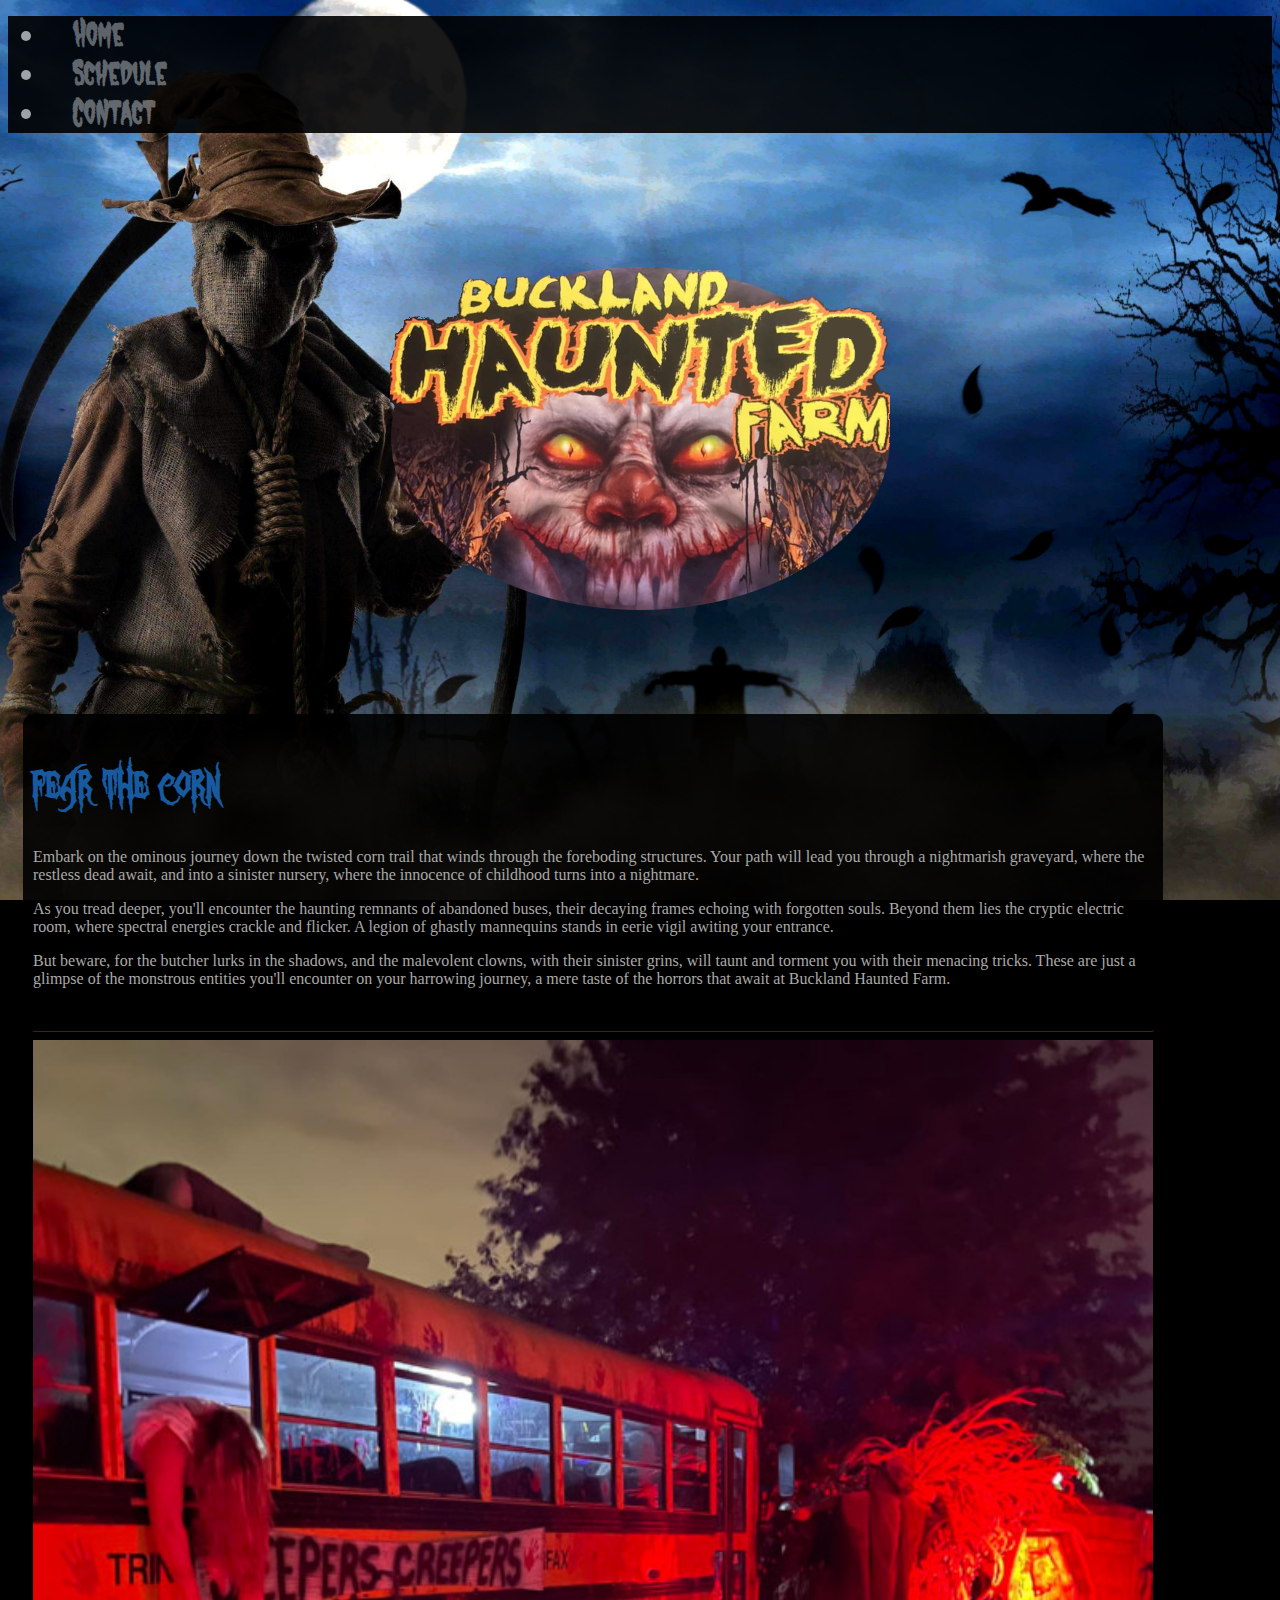
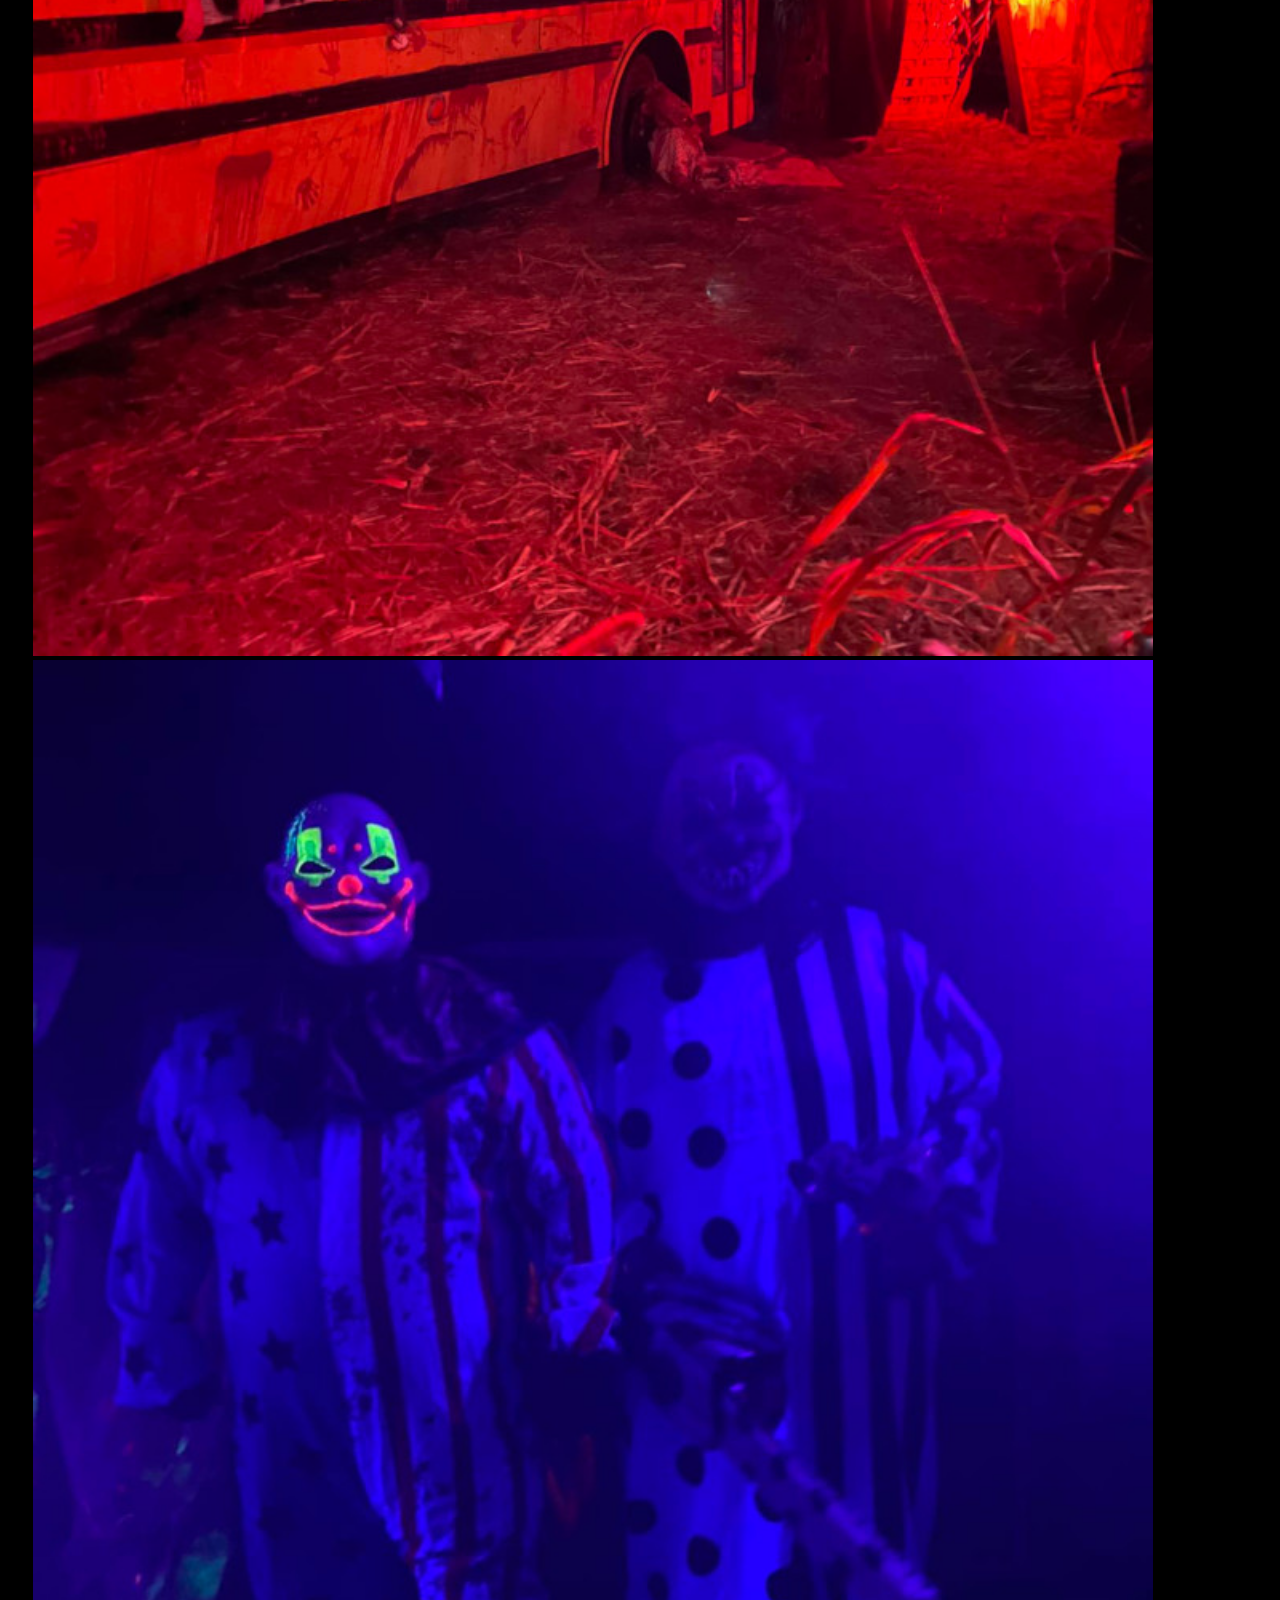
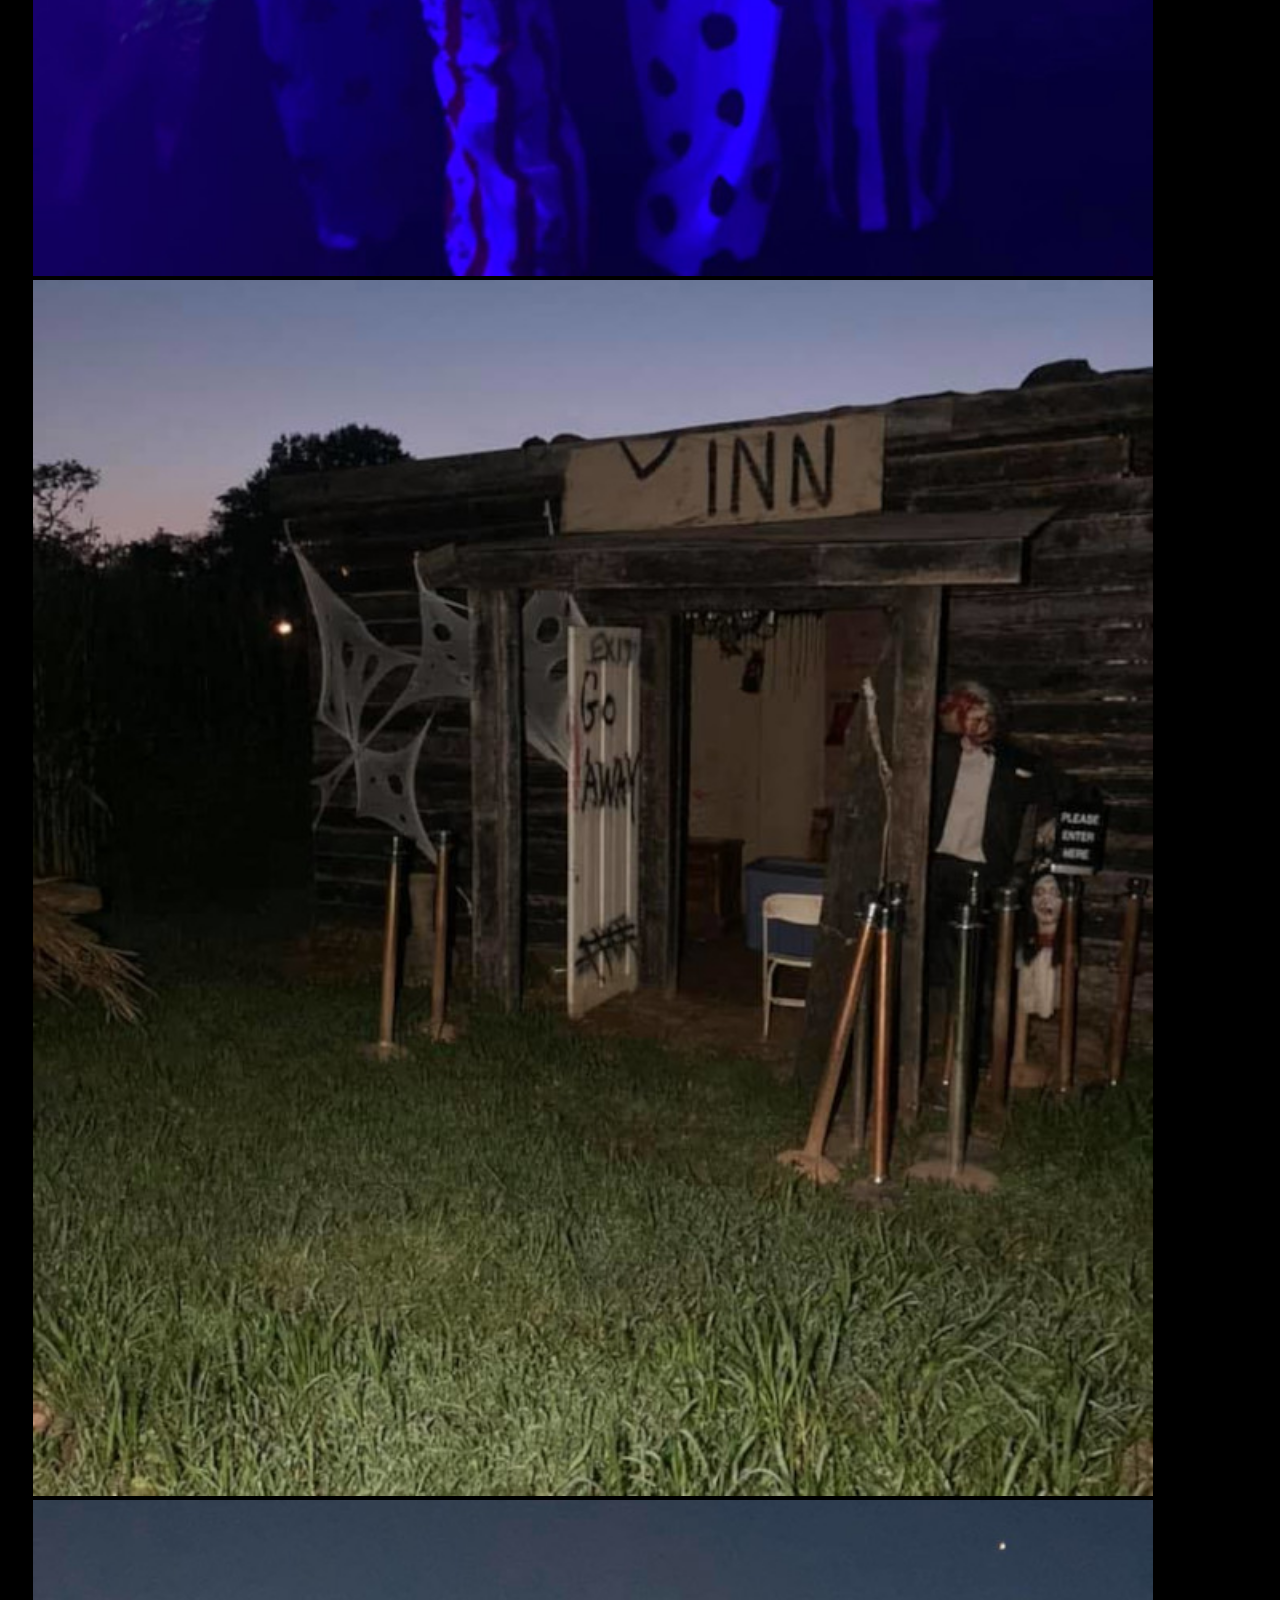
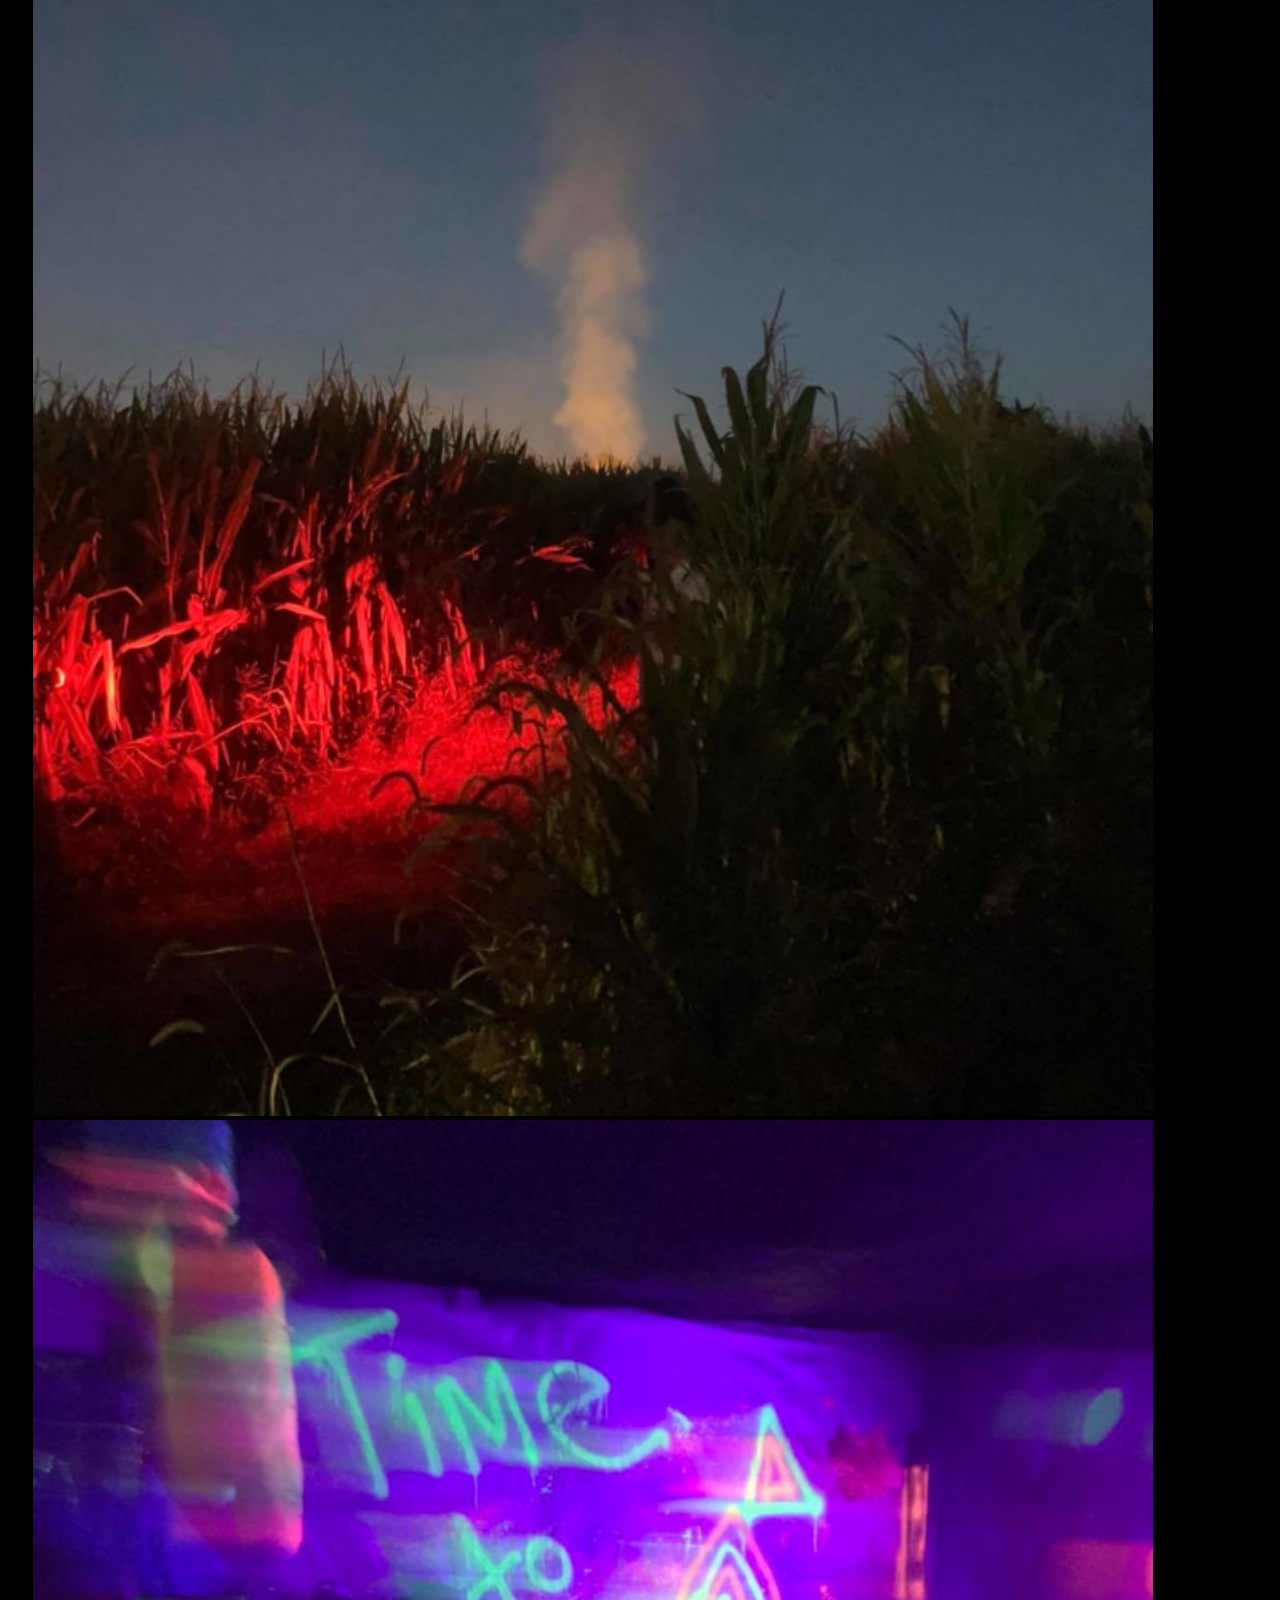
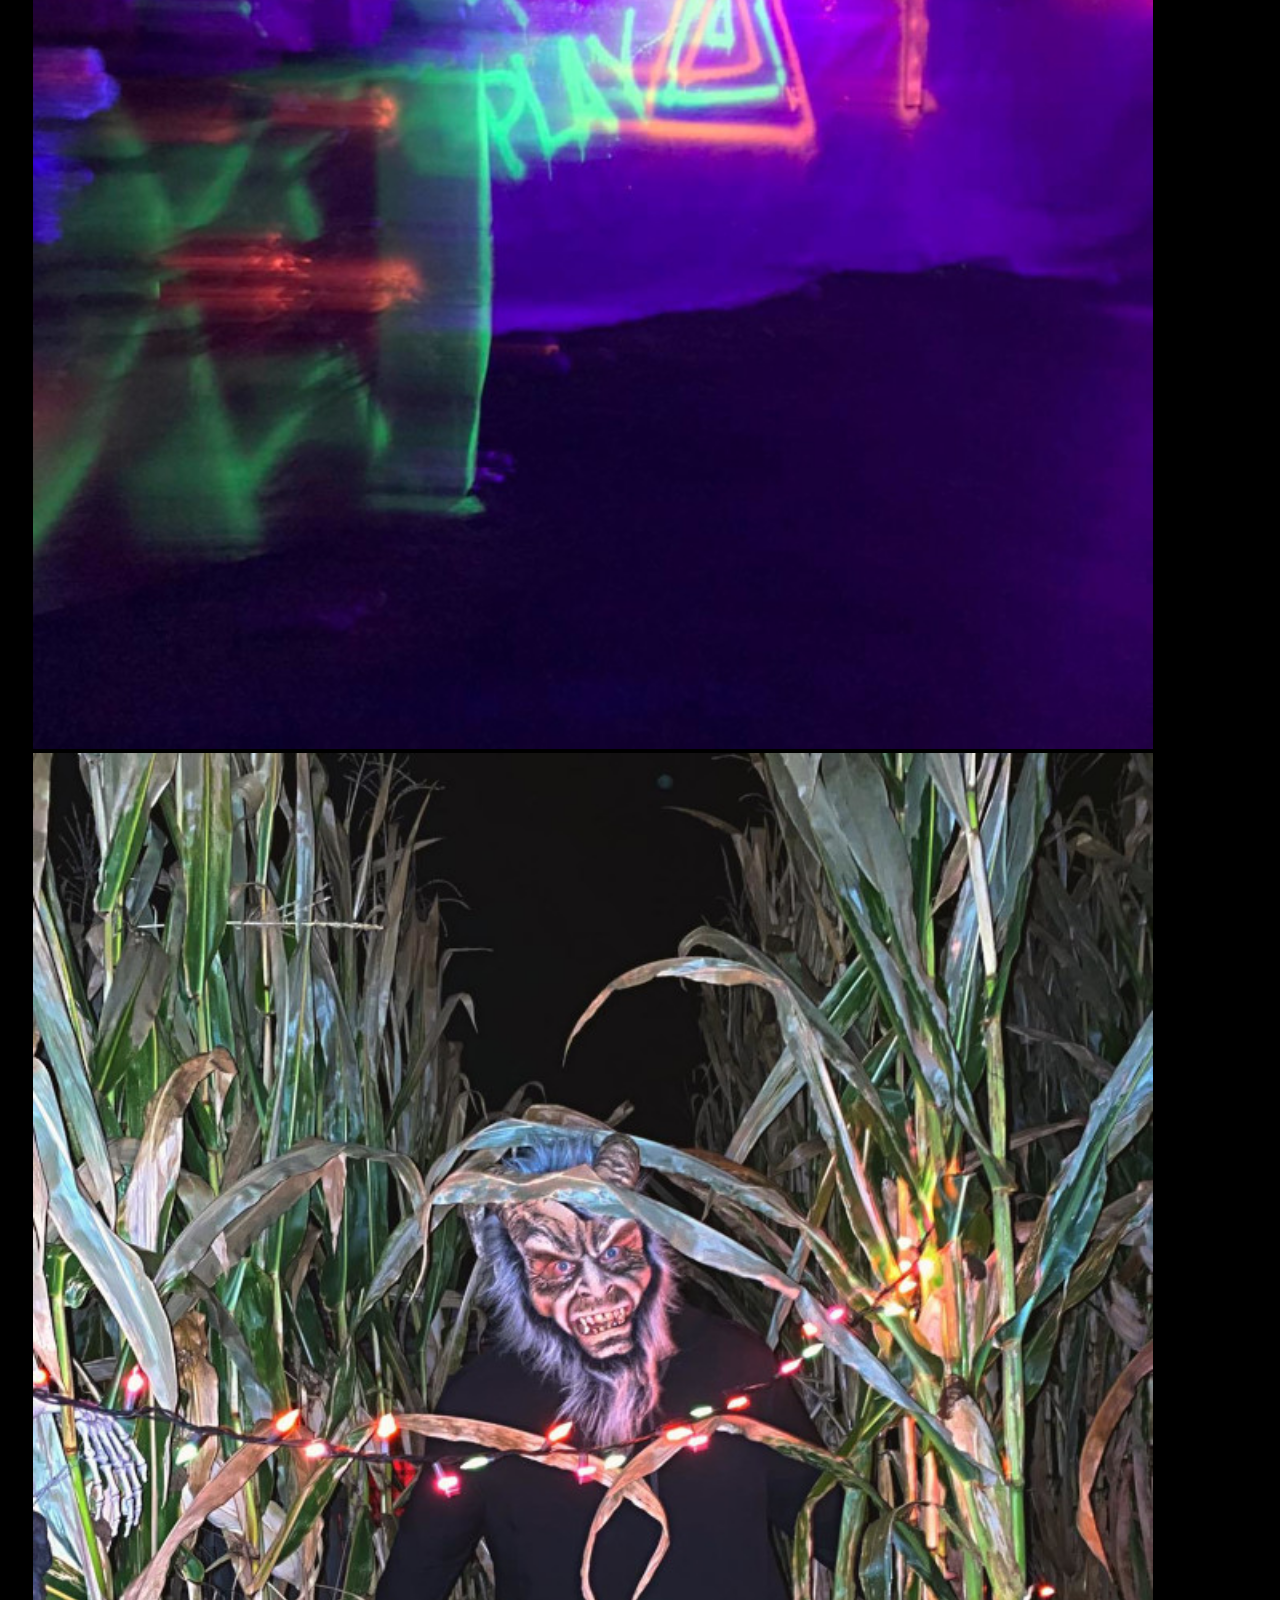
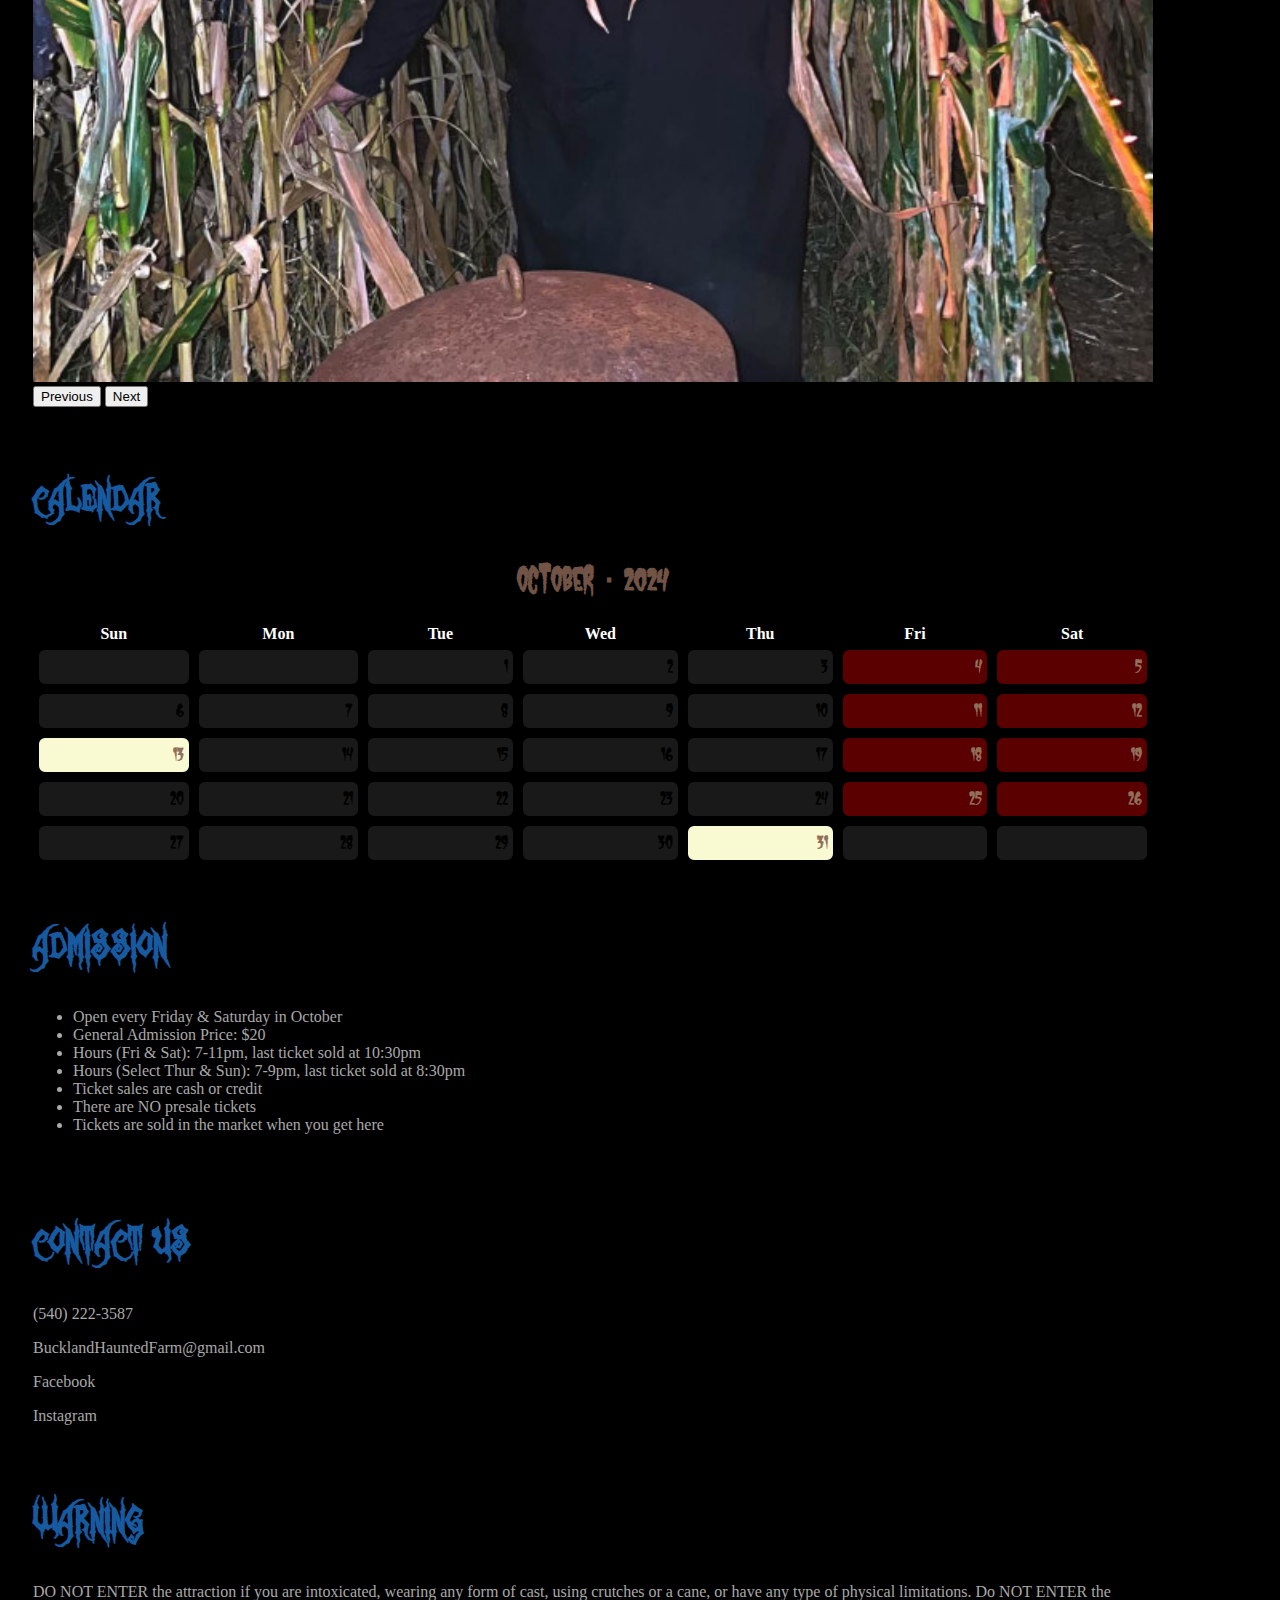
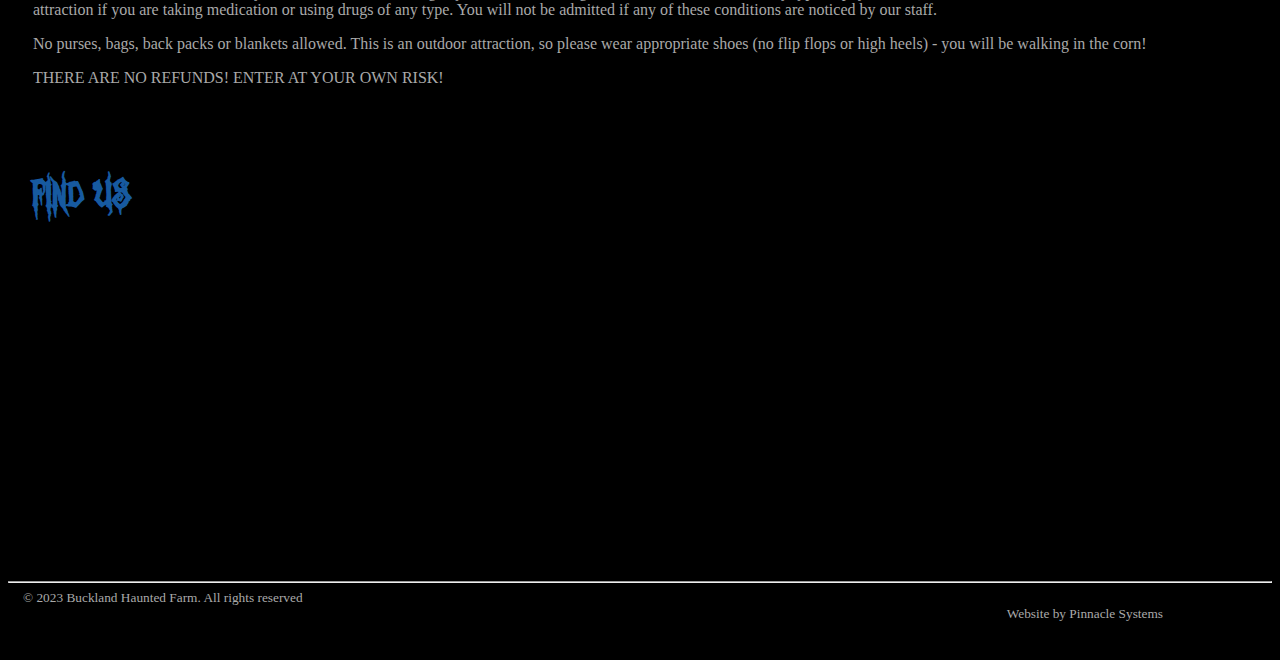
==== index.html @ d22bc4f6 "Added site to GitHub and changed calendar to 2024" ====
<!DOCTYPE html>
<html lang="en">

<head>
    <!-- Google Tag Manager -->
    <script>(function (w, d, s, l, i) {
            w[l] = w[l] || []; w[l].push({
                'gtm.start':
                    new Date().getTime(), event: 'gtm.js'
            }); var f = d.getElementsByTagName(s)[0],
                j = d.createElement(s), dl = l != 'dataLayer' ? '&l=' + l : ''; j.async = true; j.src =
                    'https://www.googletagmanager.com/gtm.js?id=' + i + dl; f.parentNode.insertBefore(j, f);
        })(window, document, 'script', 'dataLayer', 'GTM-MQNFMMX9');</script>
    <!-- End Google Tag Manager -->

    <link rel="apple-touch-icon" sizes="180x180" href="./img/apple-touch-icon.png">
    <link rel="icon" type="image/png" sizes="32x32" href="./img/favicon-32x32.png">
    <link rel="icon" type="image/png" sizes="16x16" href="./img/favicon-16x16.png">
    <link rel="manifest" href="./img/site.webmanifest">

    <meta charset="UTF-8">
    <meta name="viewport" content="width=device-width, initial-scale=1.0">
    <title>Buckland Haunted Farm</title>

    <meta name="description" content="Buckland Haunted Farm">
    <meta name="author" content="Buckland Haunted Farm">

    <link rel="stylesheet" type="text/css" href="main.css" />

    <!-- BOOTSTRAP -->
    <link rel="stylesheet" href="https://cdn.jsdelivr.net/npm/bootstrap@5.2.3/dist/css/bootstrap.min.css"
        integrity="sha384-rbsA2VBKQhggwzxH7pPCaAqO46MgnOM80zW1RWuH61DGLwZJEdK2Kadq2F9CUG65" crossorigin="anonymous">

    <link rel="stylesheet" href="https://cdn.jsdelivr.net/npm/bootstrap-icons@1.10.2/font/bootstrap-icons.css"
        integrity="sha384-b6lVK+yci+bfDmaY1u0zE8YYJt0TZxLEAFyYSLHId4xoVvsrQu3INevFKo+Xir8e" crossorigin="anonymous">

    <!-- FONTAWESOME -->
    <link rel="stylesheet" href="https://cdnjs.cloudflare.com/ajax/libs/font-awesome/6.4.2/css/all.min.css"
        integrity="sha512-z3gLpd7yknf1YoNbCzqRKc4qyor8gaKU1qmn+CShxbuBusANI9QpRohGBreCFkKxLhei6S9CQXFEbbKuqLg0DA=="
        crossorigin="anonymous" referrerpolicy="no-referrer" />
</head>

<body>
    <!-- Google Tag Manager (noscript) -->
    <noscript><iframe src="https://www.googletagmanager.com/ns.html?id=GTM-MQNFMMX9" height="0" width="0"
            style="display:none;visibility:hidden"></iframe></noscript>
    <!-- End Google Tag Manager (noscript) -->
    <script src="https://code.jquery.com/jquery-3.7.1.min.js"
        integrity="sha256-/JqT3SQfawRcv/BIHPThkBvs0OEvtFFmqPF/lYI/Cxo=" crossorigin="anonymous"></script>

    <script src="https://cdnjs.cloudflare.com/ajax/libs/popper.js/2.11.8/umd/popper.min.js"
        integrity="sha512-TPh2Oxlg1zp+kz3nFA0C5vVC6leG/6mm1z9+mA81MI5eaUVqasPLO8Cuk4gMF4gUfP5etR73rgU/8PNMsSesoQ=="
        crossorigin="anonymous" referrerpolicy="no-referrer"></script>

    <script src="https://cdn.jsdelivr.net/npm/bootstrap@5.2.3/dist/js/bootstrap.min.js"
        integrity="sha384-cuYeSxntonz0PPNlHhBs68uyIAVpIIOZZ5JqeqvYYIcEL727kskC66kF92t6Xl2V"
        crossorigin="anonymous"></script>
    <script src="https://cdn.jsdelivr.net/npm/bootstrap@5.2.3/dist/js/bootstrap.bundle.min.js"
        integrity="sha384-kenU1KFdBIe4zVF0s0G1M5b4hcpxyD9F7jL+jjXkk+Q2h455rYXK/7HAuoJl+0I4"
        crossorigin="anonymous"></script>

    <header>
        <nav class="navbar navbar-expand-md navbar-dark bg-dark justify-content-center">
            <ul class="navbar-nav text-center">
                <li class="nav-item menu_option"><a href="./index.html">Home</a></li>
                <!--li class="nav-item menu_option"><a href="#">Admission</a></li-->
                <li class="nav-item menu_option"><a href="./schedule.html">Schedule</a></li>
                <!--li class="nav-item menu_option"><a href="#">FAQ</a></li-->
                <li class="nav-item menu_option"><a href="./index.html#contact">Contact</a></li>
            </ul>
        </nav>
        <div>&nbsp;</div>
        <div class="logo-header animated zoomIn visible" data-animation="zoomIn">
            <img src="img/logo.png" alt="Buckland Haunted Farm" title="Buckland Haunted Farm" style="max-width:100%;">
        </div>
    </header>
    <main>
        <div class="container">
            <div class="row">
                <div class="col-md-8">
                    <div id="main" class="section">
                        <h2 class="section_head"><i class="fa-solid fa-wheat-awn"></i> Fear The Corn</h2>
                        <p>Embark on the ominous journey down the twisted corn trail that winds through the foreboding
                            structures. Your path will lead you through a nightmarish graveyard, where the
                            restless dead await, and into a sinister nursery, where the innocence of childhood turns
                            into a nightmare.</p>
                        <p>As you tread deeper, you'll encounter the haunting remnants of abandoned buses, their
                            decaying frames echoing with forgotten souls. Beyond them lies the cryptic electric room,
                            where spectral energies crackle and flicker. A legion of ghastly mannequins stands in
                            eerie vigil awiting your entrance.</p>
                        <p>But beware, for the butcher lurks in the shadows, and the malevolent clowns, with their
                            sinister grins, will taunt and torment you with their menacing
                            tricks. These are just a glimpse of the monstrous entities you'll encounter on your
                            harrowing journey, a mere taste of the horrors that await at Buckland Haunted Farm.</p>
                        <div class="row">&nbsp;</div>
                        <hr style="border-color: rgba(100, 0, 0, 0.75);" />
                        <div class="row">
                            <div id="carouselExampleAutoplaying" class="carousel slide" data-bs-ride="carousel">
                                <div class="carousel-inner">
                                    <div class="carousel-item active">
                                        <img src="./img/slide/bus.jpg" class="d-block w-100" alt="Bus">
                                    </div>
                                    <div class="carousel-item active">
                                        <img src="./img/slide/clown.jpg" class="d-block w-100" alt="Clowns">
                                    </div>
                                    <div class="carousel-item">
                                        <img src="./img/slide/hotel.jpg" class="d-block w-100" alt="Hotel">
                                    </div>
                                    <div class="carousel-item">
                                        <img src="./img/slide/fire.jpg" class="d-block w-100" alt="Fire">
                                    </div>
                                    <div class="carousel-item">
                                        <img src="./img/slide/wall.jpg" class="d-block w-100" alt="Wall">
                                    </div>
                                    <div class="carousel-item">
                                        <img src="./img/slide/wolf.jpg" class="d-block w-100" alt="Wolf">
                                    </div>
                                </div>
                                <button class="carousel-control-prev" type="button"
                                    data-bs-target="#carouselExampleAutoplaying" data-bs-slide="prev">
                                    <span class="carousel-control-prev-icon" aria-hidden="true"></span>
                                    <span class="visually-hidden">Previous</span>
                                </button>
                                <button class="carousel-control-next" type="button"
                                    data-bs-target="#carouselExampleAutoplaying" data-bs-slide="next">
                                    <span class="carousel-control-next-icon" aria-hidden="true"></span>
                                    <span class="visually-hidden">Next</span>
                                </button>
                            </div>
                        </div>
                    </div>
                </div>
                <div class="col-md-4">
                    <div id="date_time" class="section">
                        <h2 class="section_head"><i class="fa-regular fa-calendar-days"></i> Calendar</h2>
                        <div style="text-align: center;">
                            <h1 id="cal_head">OCTOBER ⋅ 2024</h1>
                        </div>
                        <table id="cal">
                            <tr>
                                <th>Sun</th>
                                <th>Mon</th>
                                <th>Tue</th>
                                <th>Wed</th>
                                <th>Thu</th>
                                <th>Fri</th>
                                <th>Sat</th>
                            </tr>
                            <tr>
                                <td class="cal_closed" title="Closed"></td>
                                <td class="cal_closed" title="Closed"></td>
                                <td class="cal_closed" title="Closed">1</td>
                                <td class="cal_closed" title="Closed">2</td>
                                <td class="cal_closed" title="Closed">3</td>
                                <td class="cal_open" title="Open 7-11pm"><span class="cal_open_num">4</span></td>
                                <td class="cal_open" title="Open 7-11pm"><span class="cal_open_num">5</span></td>
                            </tr>
                            <tr>
                                <td class="cal_closed" title="Closed">6</td>
                                <td class="cal_closed" title="Closed">7</td>
                                <td class="cal_closed" title="Closed">8</td>
                                <td class="cal_closed" title="Closed">9</td>
                                <td class="cal_closed" title="Closed">10</td>
                                <td class="cal_open" title="Open 7-11pm"><span class="cal_open_num">11</span></td>
                                <td class="cal_open" title="Open 7-11pm"><span class="cal_open_num">12</span></td>
                            </tr>
                            <tr>
                                <td class="cal_open_short" title="Open 7-9pm"><span class="cal_open_num">13</span>
                                </td>
                                <td class="cal_closed" title="Closed">14</td>
                                <td class="cal_closed" title="Closed">15</td>
                                <td class="cal_closed" title="Closed">16</td>
                                <td class="cal_closed" title="Closed">17</td>
                                <td class="cal_open" title="Open 7-11pm"><span class="cal_open_num">18</span></td>
                                <td class="cal_open" title="Open 7-11pm"><span class="cal_open_num">19</span></td>
                            </tr>
                            <tr>
                                <td class="cal_closed" title="Closed">20</td>
                                <td class="cal_closed" title="Closed">21</td>
                                <td class="cal_closed" title="Closed">22</td>
                                <td class="cal_closed" title="Closed">23</td>
                                <td class="cal_closed" title="Closed">24</td>
                                <td class="cal_open" title="Open 7-11pm"><span class="cal_open_num">25</span></td>
                                <td class="cal_open" title="Open 7-11pm"><span class="cal_open_num">26</span></td>
                            </tr>
                            <tr>
                                <td class="cal_closed" title="Closed">27</td>
                                <td class="cal_closed" title="Closed">28</td>
                                <td class="cal_closed" title="Closed">29</td>
                                <td class="cal_closed" title="Closed">30</td>
                                <td class="cal_open_short" title="Open 7-9pm"><span class="cal_open_num">31</span>
                                </td>
                                <td class="cal_closed" title="Closed"></td>
                                <td class="cal_closed" title="Closed"></td>
                            </tr>
                        </table>
                        <div class="row">&nbsp;</div>
                        <div class="row">
                            <h2 class="section_head"><i class="fa-solid fa-ticket"></i> Admission</h2>
                        </div>
                        <div>
                            <ul>
                                <li>Open every Friday & Saturday in October</li>
                                <li>General Admission Price: $20</li>
                                <li><i class="fa-solid fa-square" style="color:#5a0000"></i> Hours (Fri & Sat): 7-11pm,
                                    last ticket sold at 10:30pm</li>
                                <li><i class="fa-solid fa-square" style="color:lightgoldenrodyellow"></i> Hours (Select
                                    Thur & Sun): 7-9pm, last ticket sold at 8:30pm</li>
                                <li>Ticket sales are cash or credit</li>
                                <li>There are NO presale tickets</li>
                                <li>Tickets are sold in the market when you get here</li>
                            </ul>
                        </div>
                    </div>
                </div>
            </div>
            <div id="contact" class="row">
                <div class="col-md-6">
                    <div class="section">
                        <h2 class="section_head"><i class="fa-regular fa-comments"></i> Contact Us</h2>
                        <p><i class="fa-solid fa-phone"></i> (540) 222-3587</p>
                        <p> <a href="mail:BucklandHauntedFarm@gmail.com"><i class="fa-solid fa-envelope"></i>
                                BucklandHauntedFarm@gmail.com</a></p>
                        <p><a href='https://www.facebook.com/BucklandHauntFarm' target="_blank"><i
                                    class="fa-brands fa-facebook"></i> Facebook</a></p>
                        <p><a href='https://www.instagram.com/BucklandHauntedFarm' target="_blank"><i
                                    class="fa-brands fa-square-instagram"></i> Instagram</a>
                        </p>
                        <div class="row">&nbsp;</div>
                        <h2 class="section_head"><i class="fa-solid fa-skull-crossbones"></i> Warning</h2>
                        <p>DO NOT ENTER the attraction if you are intoxicated, wearing any form of cast, using
                            crutches
                            or a cane, or have any type of physical limitations. Do NOT ENTER the attraction if you
                            are
                            taking medication or using drugs of any type. You will not be admitted if any of these
                            conditions are noticed by our staff.</p>
                        <p>No purses, bags, back packs or blankets allowed. This is an outdoor attraction, so please
                            wear appropriate shoes (no flip flops or high heels) - you will be walking in the corn!
                        </p>
                        <p>THERE ARE NO REFUNDS! ENTER AT YOUR OWN RISK!</p>
                    </div>
                </div>
                <div class="col-md-6">
                    <div class="section">
                        <h2 class="section_head"><i class="fas fa-map-marked-alt"></i> Find Us</h2>
                        <iframe
                            src="https://www.google.com/maps/embed?pb=!1m18!1m12!1m3!1d3110.6266552062857!2d-77.70091962298645!3d38.77226627175116!2m3!1f0!2f0!3f0!3m2!1i1024!2i768!4f13.1!3m3!1m2!1s0x89b66460121d5bc5%3A0xae3566d5d6dc7a90!2sBuckland%20Haunted%20Farm!5e0!3m2!1sen!2sus!4v1697060939504!5m2!1sen!2sus"
                            width="100%" height="300" frameborder="0" style="border:0;" allowfullscreen=""></iframe>
                    </div>
                </div>
            </div>
        </div>
    </main>
    <footer style="padding-bottom: 30px; font-size: 10pt;">
        <hr />
        <div class="container">
            <div class="row">
                <div class="col-md-6">&copy; 2023 Buckland Haunted Farm. All rights reserved</div>
                <div class="col-md-6" style="text-align: right;">
                    Website by <a href="http://www.pinnaclesysinc.com" target="_blank">Pinnacle Systems</a>
                </div>
            </div>
        </div>
    </footer>
</body>

</html>

<script>
    //  $(document).ready(function () {
    //      $('.carousel').carousel({
    //      })
    //  });
</script>
---- main.css ----
@font-face {
    font-family: 'CastleDracustein';
    src: url('./fonts/Castle_Dracustein.ttf');
}

@font-face {
    font-family: 'ZombieHolocaust';
    src: url('./fonts/Zombie_Holocaust.ttf');
}

_header {
    background-color: black;
    opacity: 90%;
}

body {
    background-color: black !important;
    background-image: url('./img/back1.jpg');
    background-repeat: no-repeat;
    background-attachment: fixed;
    background-size: auto 100%;
    background-position: center;
    color: darkgray !important;
}

a, a:link, a:visited {
    color: darkgrey;
    text-decoration: none;
}

a:hover {
    color: #00004B;
}

.container {
    max-width: 1140px !important;
    padding-right: 15px;
    padding-left: 15px;
}

.section {
    background-color: rgba(0, 0, 0, 0.9);
    border-radius: 10px;
    padding: 10px;
    margin-bottom: 10px;
}

.section_head {
    font-family: 'ZombieHolocaust';
    color: #175aa0;
    font-size: 30pt;
}

.bg-dark {
    background-color: black !important;
    opacity: 90%;
}

.menu_option {
    font-family: 'CastleDracustein';
    font-size: 25pt;
    padding: 0 25px 0 25px;
    font-weight:bold;
}

.menu_option a {
    text-decoration: none;
    color: #666666;
}

.menu_option a:hover {
    color: white;
    text-shadow: 3px 3px #5a0000;
}

.logo-header {
    text-align: center;
    margin: 100px auto;
}

.zoomIn {
    -webkit-animation-name: zoomIn;
    animation-name: zoomIn;
}

.carousel>.carousel-inner>.carousel-item>img {
    width: 100%;
}

#cal {
    width: 100%;
    color: black;
}

#cal_head {
    font-family: 'CastleDracustein';
    color: #715446;
}

#cal th {
    color: white;
    text-align: center;
}

#cal td {
    padding: 5px;
    text-align: right;
    border-radius: 10px;
    border: 4px solid;
    font-family: 'CastleDracustein';
    font-size: 15pt;
}

.cal_open {
    background-color: #5a0000;
}

.cal_open_short {
    background-color: lightgoldenrodyellow;
}
.cal_open_num {
    color: #91705b;
}

.cal_closed {
    background-color: #333333;
    opacity: 50%;
}
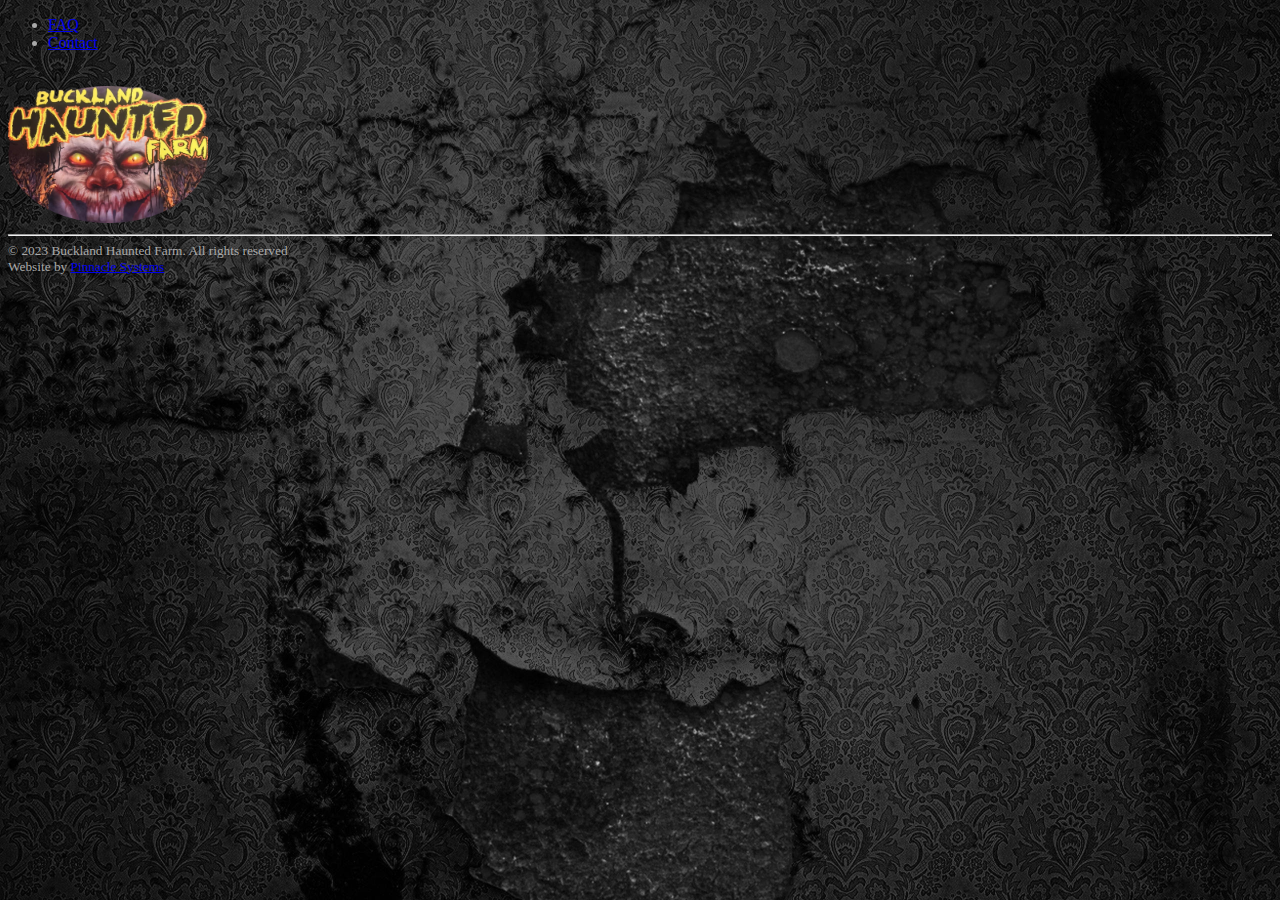
==== commit 7ee4bf9d: "Start creating version 2" ====
--- a/index.html
+++ b/index.html
@@ -60,206 +60,42 @@
         crossorigin="anonymous"></script>
 
     <header>
-        <nav class="navbar navbar-expand-md navbar-dark bg-dark justify-content-center">
-            <ul class="navbar-nav text-center">
-                <li class="nav-item menu_option"><a href="./index.html">Home</a></li>
-                <!--li class="nav-item menu_option"><a href="#">Admission</a></li-->
-                <li class="nav-item menu_option"><a href="./schedule.html">Schedule</a></li>
-                <!--li class="nav-item menu_option"><a href="#">FAQ</a></li-->
-                <li class="nav-item menu_option"><a href="./index.html#contact">Contact</a></li>
-            </ul>
-        </nav>
-        <div>&nbsp;</div>
-        <div class="logo-header animated zoomIn visible" data-animation="zoomIn">
-            <img src="img/logo.png" alt="Buckland Haunted Farm" title="Buckland Haunted Farm" style="max-width:100%;">
+        <div class="container">
+            <nav class="navbar navbar-expand-md navbar-dark bg-dark justify-content-right">
+                <ul class="navbar-nav text-center">
+                    <li class="nav-item menu_option"><a href="#">FAQ</a></li>
+                    <li class="nav-item menu_option"><a href="./index.html#contact">Contact</a></li>
+                </ul>
+            </nav>
+            <div>&nbsp;</div>
+            <div class="logo-header animated zoomIn visible" data-animation="zoomIn">
+                <img src="img/logo.png" alt="Buckland Haunted Farm" title="Buckland Haunted Farm"
+                    style="max-width:200px;">
+            </div>
         </div>
     </header>
     <main>
         <div class="container">
             <div class="row">
                 <div class="col-md-8">
-                    <div id="main" class="section">
-                        <h2 class="section_head"><i class="fa-solid fa-wheat-awn"></i> Fear The Corn</h2>
-                        <p>Embark on the ominous journey down the twisted corn trail that winds through the foreboding
-                            structures. Your path will lead you through a nightmarish graveyard, where the
-                            restless dead await, and into a sinister nursery, where the innocence of childhood turns
-                            into a nightmare.</p>
-                        <p>As you tread deeper, you'll encounter the haunting remnants of abandoned buses, their
-                            decaying frames echoing with forgotten souls. Beyond them lies the cryptic electric room,
-                            where spectral energies crackle and flicker. A legion of ghastly mannequins stands in
-                            eerie vigil awiting your entrance.</p>
-                        <p>But beware, for the butcher lurks in the shadows, and the malevolent clowns, with their
-                            sinister grins, will taunt and torment you with their menacing
-                            tricks. These are just a glimpse of the monstrous entities you'll encounter on your
-                            harrowing journey, a mere taste of the horrors that await at Buckland Haunted Farm.</p>
-                        <div class="row">&nbsp;</div>
-                        <hr style="border-color: rgba(100, 0, 0, 0.75);" />
-                        <div class="row">
-                            <div id="carouselExampleAutoplaying" class="carousel slide" data-bs-ride="carousel">
-                                <div class="carousel-inner">
-                                    <div class="carousel-item active">
-                                        <img src="./img/slide/bus.jpg" class="d-block w-100" alt="Bus">
-                                    </div>
-                                    <div class="carousel-item active">
-                                        <img src="./img/slide/clown.jpg" class="d-block w-100" alt="Clowns">
-                                    </div>
-                                    <div class="carousel-item">
-                                        <img src="./img/slide/hotel.jpg" class="d-block w-100" alt="Hotel">
-                                    </div>
-                                    <div class="carousel-item">
-                                        <img src="./img/slide/fire.jpg" class="d-block w-100" alt="Fire">
-                                    </div>
-                                    <div class="carousel-item">
-                                        <img src="./img/slide/wall.jpg" class="d-block w-100" alt="Wall">
-                                    </div>
-                                    <div class="carousel-item">
-                                        <img src="./img/slide/wolf.jpg" class="d-block w-100" alt="Wolf">
-                                    </div>
-                                </div>
-                                <button class="carousel-control-prev" type="button"
-                                    data-bs-target="#carouselExampleAutoplaying" data-bs-slide="prev">
-                                    <span class="carousel-control-prev-icon" aria-hidden="true"></span>
-                                    <span class="visually-hidden">Previous</span>
-                                </button>
-                                <button class="carousel-control-next" type="button"
-                                    data-bs-target="#carouselExampleAutoplaying" data-bs-slide="next">
-                                    <span class="carousel-control-next-icon" aria-hidden="true"></span>
-                                    <span class="visually-hidden">Next</span>
-                                </button>
-                            </div>
-                        </div>
-                    </div>
-                </div>
-                <div class="col-md-4">
-                    <div id="date_time" class="section">
-                        <h2 class="section_head"><i class="fa-regular fa-calendar-days"></i> Calendar</h2>
-                        <div style="text-align: center;">
-                            <h1 id="cal_head">OCTOBER ⋅ 2024</h1>
-                        </div>
-                        <table id="cal">
-                            <tr>
-                                <th>Sun</th>
-                                <th>Mon</th>
-                                <th>Tue</th>
-                                <th>Wed</th>
-                                <th>Thu</th>
-                                <th>Fri</th>
-                                <th>Sat</th>
-                            </tr>
-                            <tr>
-                                <td class="cal_closed" title="Closed"></td>
-                                <td class="cal_closed" title="Closed"></td>
-                                <td class="cal_closed" title="Closed">1</td>
-                                <td class="cal_closed" title="Closed">2</td>
-                                <td class="cal_closed" title="Closed">3</td>
-                                <td class="cal_open" title="Open 7-11pm"><span class="cal_open_num">4</span></td>
-                                <td class="cal_open" title="Open 7-11pm"><span class="cal_open_num">5</span></td>
-                            </tr>
-                            <tr>
-                                <td class="cal_closed" title="Closed">6</td>
-                                <td class="cal_closed" title="Closed">7</td>
-                                <td class="cal_closed" title="Closed">8</td>
-                                <td class="cal_closed" title="Closed">9</td>
-                                <td class="cal_closed" title="Closed">10</td>
-                                <td class="cal_open" title="Open 7-11pm"><span class="cal_open_num">11</span></td>
-                                <td class="cal_open" title="Open 7-11pm"><span class="cal_open_num">12</span></td>
-                            </tr>
-                            <tr>
-                                <td class="cal_open_short" title="Open 7-9pm"><span class="cal_open_num">13</span>
-                                </td>
-                                <td class="cal_closed" title="Closed">14</td>
-                                <td class="cal_closed" title="Closed">15</td>
-                                <td class="cal_closed" title="Closed">16</td>
-                                <td class="cal_closed" title="Closed">17</td>
-                                <td class="cal_open" title="Open 7-11pm"><span class="cal_open_num">18</span></td>
-                                <td class="cal_open" title="Open 7-11pm"><span class="cal_open_num">19</span></td>
-                            </tr>
-                            <tr>
-                                <td class="cal_closed" title="Closed">20</td>
-                                <td class="cal_closed" title="Closed">21</td>
-                                <td class="cal_closed" title="Closed">22</td>
-                                <td class="cal_closed" title="Closed">23</td>
-                                <td class="cal_closed" title="Closed">24</td>
-                                <td class="cal_open" title="Open 7-11pm"><span class="cal_open_num">25</span></td>
-                                <td class="cal_open" title="Open 7-11pm"><span class="cal_open_num">26</span></td>
-                            </tr>
-                            <tr>
-                                <td class="cal_closed" title="Closed">27</td>
-                                <td class="cal_closed" title="Closed">28</td>
-                                <td class="cal_closed" title="Closed">29</td>
-                                <td class="cal_closed" title="Closed">30</td>
-                                <td class="cal_open_short" title="Open 7-9pm"><span class="cal_open_num">31</span>
-                                </td>
-                                <td class="cal_closed" title="Closed"></td>
-                                <td class="cal_closed" title="Closed"></td>
-                            </tr>
-                        </table>
-                        <div class="row">&nbsp;</div>
-                        <div class="row">
-                            <h2 class="section_head"><i class="fa-solid fa-ticket"></i> Admission</h2>
-                        </div>
-                        <div>
-                            <ul>
-                                <li>Open every Friday & Saturday in October</li>
-                                <li>General Admission Price: $20</li>
-                                <li><i class="fa-solid fa-square" style="color:#5a0000"></i> Hours (Fri & Sat): 7-11pm,
-                                    last ticket sold at 10:30pm</li>
-                                <li><i class="fa-solid fa-square" style="color:lightgoldenrodyellow"></i> Hours (Select
-                                    Thur & Sun): 7-9pm, last ticket sold at 8:30pm</li>
-                                <li>Ticket sales are cash or credit</li>
-                                <li>There are NO presale tickets</li>
-                                <li>Tickets are sold in the market when you get here</li>
-                            </ul>
-                        </div>
-                    </div>
+
                 </div>
             </div>
-            <div id="contact" class="row">
-                <div class="col-md-6">
-                    <div class="section">
-                        <h2 class="section_head"><i class="fa-regular fa-comments"></i> Contact Us</h2>
-                        <p><i class="fa-solid fa-phone"></i> (540) 222-3587</p>
-                        <p> <a href="mail:BucklandHauntedFarm@gmail.com"><i class="fa-solid fa-envelope"></i>
-                                BucklandHauntedFarm@gmail.com</a></p>
-                        <p><a href='https://www.facebook.com/BucklandHauntFarm' target="_blank"><i
-                                    class="fa-brands fa-facebook"></i> Facebook</a></p>
-                        <p><a href='https://www.instagram.com/BucklandHauntedFarm' target="_blank"><i
-                                    class="fa-brands fa-square-instagram"></i> Instagram</a>
-                        </p>
-                        <div class="row">&nbsp;</div>
-                        <h2 class="section_head"><i class="fa-solid fa-skull-crossbones"></i> Warning</h2>
-                        <p>DO NOT ENTER the attraction if you are intoxicated, wearing any form of cast, using
-                            crutches
-                            or a cane, or have any type of physical limitations. Do NOT ENTER the attraction if you
-                            are
-                            taking medication or using drugs of any type. You will not be admitted if any of these
-                            conditions are noticed by our staff.</p>
-                        <p>No purses, bags, back packs or blankets allowed. This is an outdoor attraction, so please
-                            wear appropriate shoes (no flip flops or high heels) - you will be walking in the corn!
-                        </p>
-                        <p>THERE ARE NO REFUNDS! ENTER AT YOUR OWN RISK!</p>
-                    </div>
-                </div>
-                <div class="col-md-6">
-                    <div class="section">
-                        <h2 class="section_head"><i class="fas fa-map-marked-alt"></i> Find Us</h2>
-                        <iframe
-                            src="https://www.google.com/maps/embed?pb=!1m18!1m12!1m3!1d3110.6266552062857!2d-77.70091962298645!3d38.77226627175116!2m3!1f0!2f0!3f0!3m2!1i1024!2i768!4f13.1!3m3!1m2!1s0x89b66460121d5bc5%3A0xae3566d5d6dc7a90!2sBuckland%20Haunted%20Farm!5e0!3m2!1sen!2sus!4v1697060939504!5m2!1sen!2sus"
-                            width="100%" height="300" frameborder="0" style="border:0;" allowfullscreen=""></iframe>
-                    </div>
-                </div>
-            </div>
-        </div>
     </main>
     <footer style="padding-bottom: 30px; font-size: 10pt;">
         <hr />
         <div class="container">
             <div class="row">
-                <div class="col-md-6">&copy; 2023 Buckland Haunted Farm. All rights reserved</div>
-                <div class="col-md-6" style="text-align: right;">
+                <div class="col-md-6">
+                    &copy; 2023 Buckland Haunted Farm. All rights reserved
+                </div>
+            </div>
+            <div class="row">
+                <div class="col-md-6">
                     Website by <a href="http://www.pinnaclesysinc.com" target="_blank">Pinnacle Systems</a>
                 </div>
             </div>
+        </div>
         </div>
     </footer>
 </body>
--- a/main.css
+++ b/main.css
@@ -1,3 +1,12 @@
+body {
+    background-color: black !important;
+    background-image: url('./img/pealing_background.jpg');
+    /*background-image: url('./img/stone_background.jpg');*/
+    background-size: cover;
+    color: darkgray !important;
+}
+
+/*
 @font-face {
     font-family: 'CastleDracustein';
     src: url('./fonts/Castle_Dracustein.ttf');
@@ -13,15 +22,7 @@
     opacity: 90%;
 }
 
-body {
-    background-color: black !important;
-    background-image: url('./img/back1.jpg');
-    background-repeat: no-repeat;
-    background-attachment: fixed;
-    background-size: auto 100%;
-    background-position: center;
-    color: darkgray !important;
-}
+
 
 a, a:link, a:visited {
     color: darkgrey;
@@ -126,4 +127,4 @@
     background-color: #333333;
     opacity: 50%;
 }
-
+*/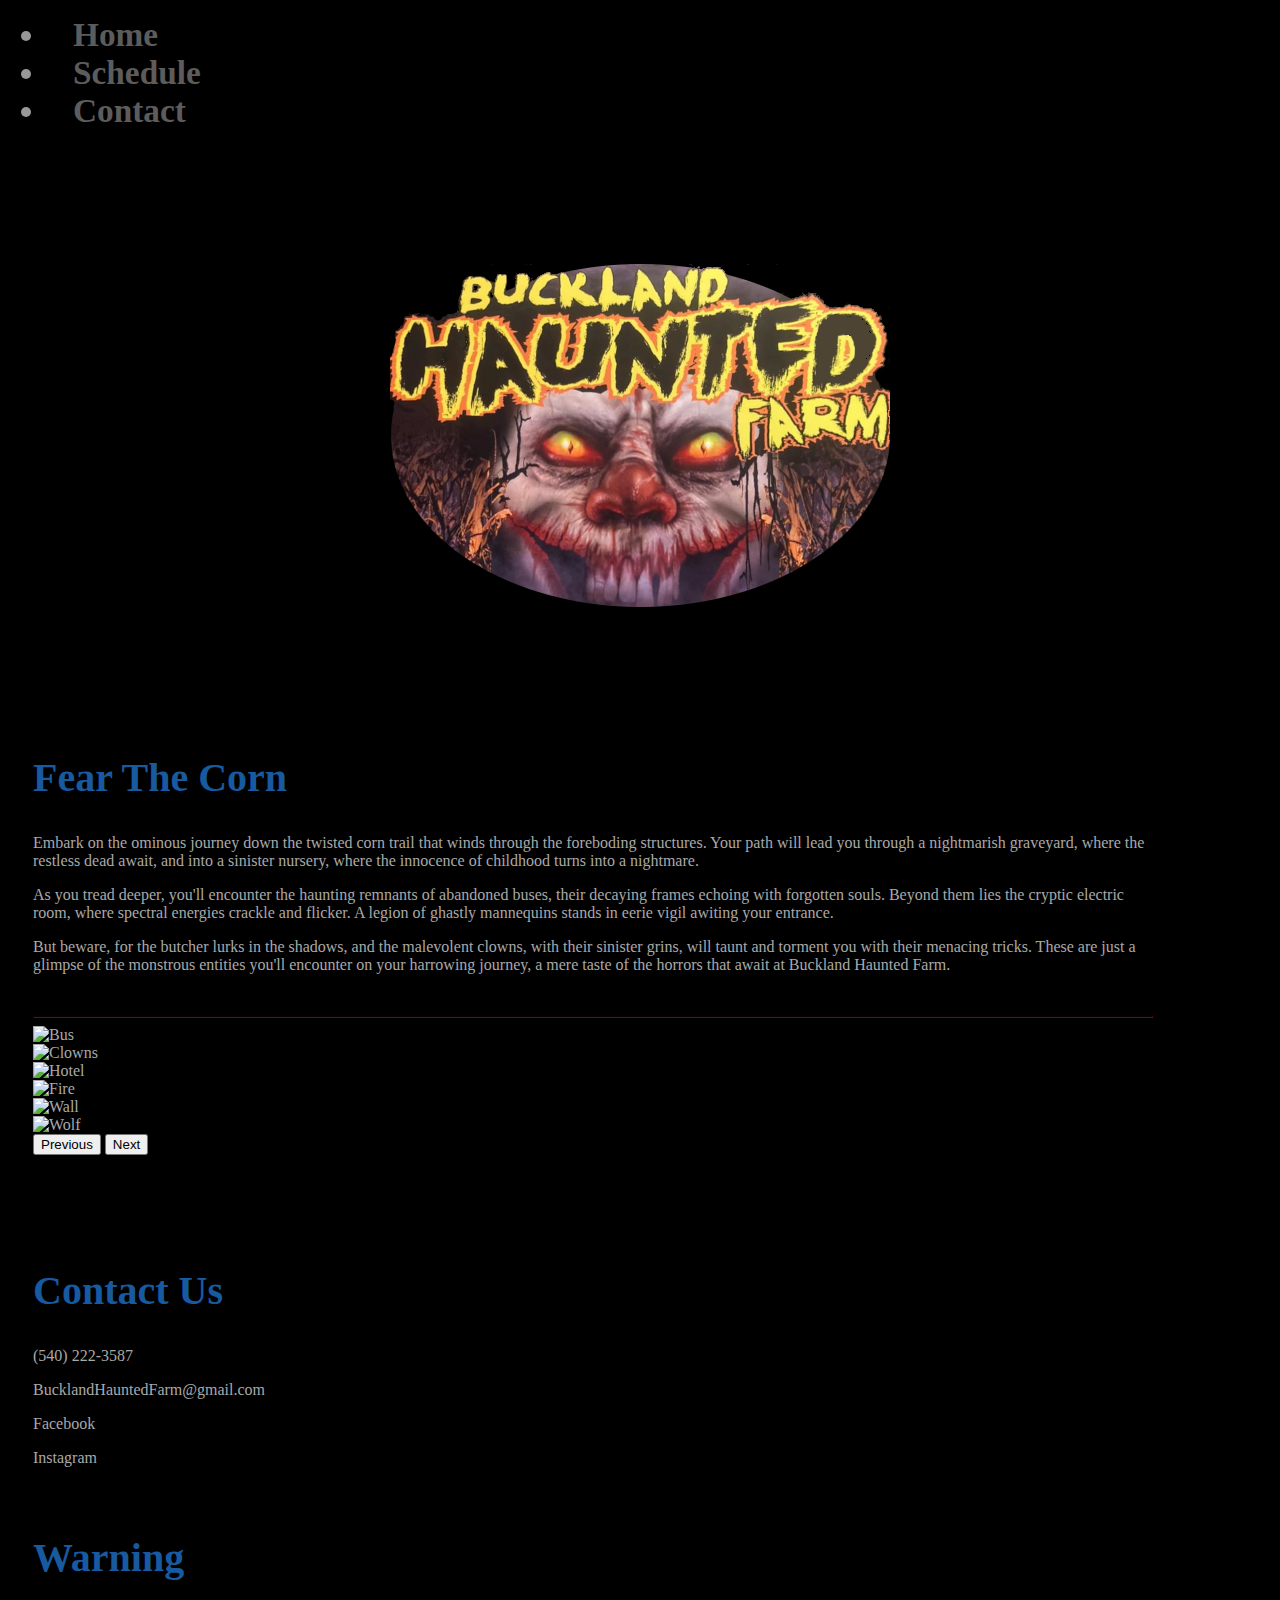
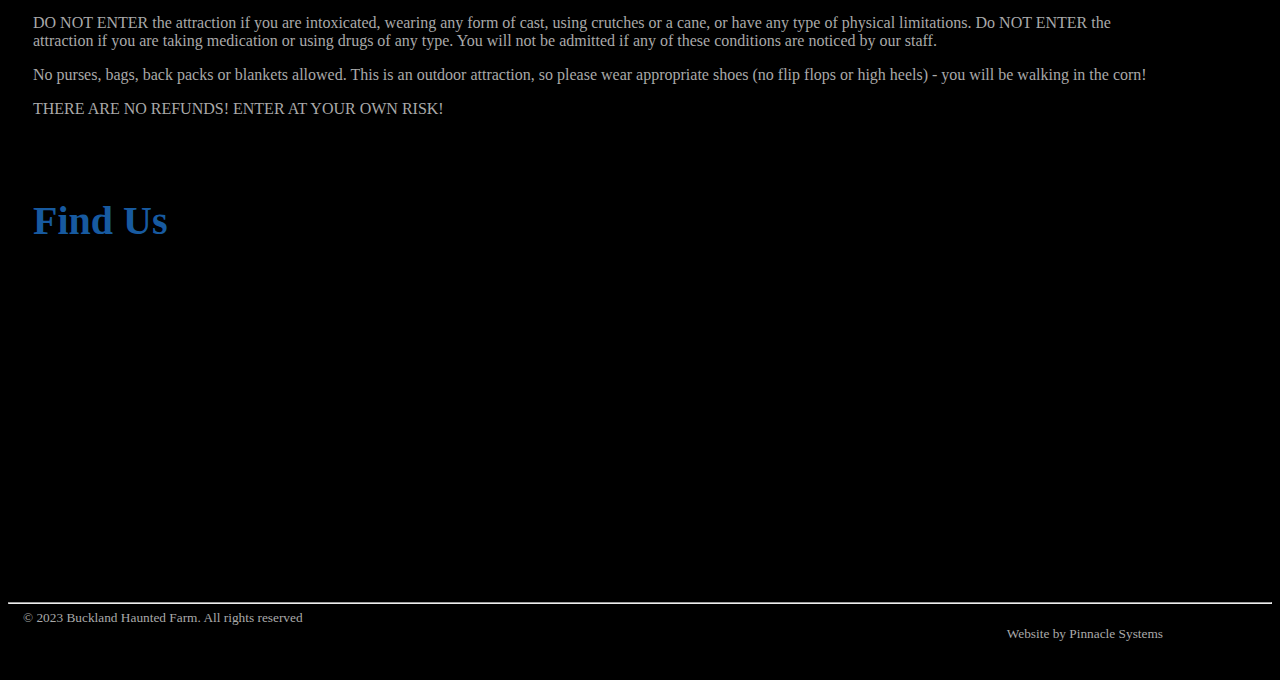
==== commit e2baf434: "Updated Open Days and Pricing" ====
--- a/index.html
+++ b/index.html
@@ -60,42 +60,130 @@
         crossorigin="anonymous"></script>
 
     <header>
-        <div class="container">
-            <nav class="navbar navbar-expand-md navbar-dark bg-dark justify-content-right">
-                <ul class="navbar-nav text-center">
-                    <li class="nav-item menu_option"><a href="#">FAQ</a></li>
-                    <li class="nav-item menu_option"><a href="./index.html#contact">Contact</a></li>
-                </ul>
-            </nav>
-            <div>&nbsp;</div>
-            <div class="logo-header animated zoomIn visible" data-animation="zoomIn">
-                <img src="img/logo.png" alt="Buckland Haunted Farm" title="Buckland Haunted Farm"
-                    style="max-width:200px;">
-            </div>
+        <nav class="navbar navbar-expand-md navbar-dark bg-dark justify-content-center">
+            <ul class="navbar-nav text-center">
+                <li class="nav-item menu_option"><a href="./index.html">Home</a></li>
+                <!--li class="nav-item menu_option"><a href="#">Admission</a></li-->
+                <li class="nav-item menu_option"><a href="./schedule.html">Schedule</a></li>
+                <!--li class="nav-item menu_option"><a href="#">FAQ</a></li-->
+                <li class="nav-item menu_option"><a href="./index.html#contact">Contact</a></li>
+            </ul>
+        </nav>
+        <div>&nbsp;</div>
+        <div class="logo-header animated zoomIn visible" data-animation="zoomIn">
+            <img src="img/logo.png" alt="Buckland Haunted Farm" title="Buckland Haunted Farm" style="max-width:100%;">
         </div>
     </header>
     <main>
         <div class="container">
             <div class="row">
                 <div class="col-md-8">
-
+                    <div id="main" class="section">
+                        <h2 class="section_head"><i class="fa-solid fa-wheat-awn"></i> Fear The Corn</h2>
+                        <p>Embark on the ominous journey down the twisted corn trail that winds through the foreboding
+                            structures. Your path will lead you through a nightmarish graveyard, where the
+                            restless dead await, and into a sinister nursery, where the innocence of childhood turns
+                            into a nightmare.</p>
+                        <p>As you tread deeper, you'll encounter the haunting remnants of abandoned buses, their
+                            decaying frames echoing with forgotten souls. Beyond them lies the cryptic electric room,
+                            where spectral energies crackle and flicker. A legion of ghastly mannequins stands in
+                            eerie vigil awiting your entrance.</p>
+                        <p>But beware, for the butcher lurks in the shadows, and the malevolent clowns, with their
+                            sinister grins, will taunt and torment you with their menacing
+                            tricks. These are just a glimpse of the monstrous entities you'll encounter on your
+                            harrowing journey, a mere taste of the horrors that await at Buckland Haunted Farm.</p>
+                        <div class="row">&nbsp;</div>
+                        <hr style="border-color: rgba(100, 0, 0, 0.75);" />
+                        <div class="row">
+                            <div id="carouselExampleAutoplaying" class="carousel slide" data-bs-ride="carousel">
+                                <div class="carousel-inner">
+                                    <div class="carousel-item active">
+                                        <img src="./img/slide/bus.jpg" class="d-block w-100" alt="Bus">
+                                    </div>
+                                    <div class="carousel-item active">
+                                        <img src="./img/slide/clown.jpg" class="d-block w-100" alt="Clowns">
+                                    </div>
+                                    <div class="carousel-item">
+                                        <img src="./img/slide/hotel.jpg" class="d-block w-100" alt="Hotel">
+                                    </div>
+                                    <div class="carousel-item">
+                                        <img src="./img/slide/fire.jpg" class="d-block w-100" alt="Fire">
+                                    </div>
+                                    <div class="carousel-item">
+                                        <img src="./img/slide/wall.jpg" class="d-block w-100" alt="Wall">
+                                    </div>
+                                    <div class="carousel-item">
+                                        <img src="./img/slide/wolf.jpg" class="d-block w-100" alt="Wolf">
+                                    </div>
+                                </div>
+                                <button class="carousel-control-prev" type="button"
+                                    data-bs-target="#carouselExampleAutoplaying" data-bs-slide="prev">
+                                    <span class="carousel-control-prev-icon" aria-hidden="true"></span>
+                                    <span class="visually-hidden">Previous</span>
+                                </button>
+                                <button class="carousel-control-next" type="button"
+                                    data-bs-target="#carouselExampleAutoplaying" data-bs-slide="next">
+                                    <span class="carousel-control-next-icon" aria-hidden="true"></span>
+                                    <span class="visually-hidden">Next</span>
+                                </button>
+                            </div>
+                        </div>
+                    </div>
+                </div>
+                <div class="col-md-4">
+                    <div id="date_time" class="section">
+                        <div id="incCalendar"></div>
+                        <div class="row">&nbsp;</div>
+                        <div id="incAdmission"></div>
+                    </div>
                 </div>
             </div>
+            <div id="contact" class="row">
+                <div class="col-md-6">
+                    <div class="section">
+                        <h2 class="section_head"><i class="fa-regular fa-comments"></i> Contact Us</h2>
+                        <p><i class="fa-solid fa-phone"></i> (540) 222-3587</p>
+                        <p> <a href="mail:BucklandHauntedFarm@gmail.com"><i class="fa-solid fa-envelope"></i>
+                                BucklandHauntedFarm@gmail.com</a></p>
+                        <p><a href='https://www.facebook.com/BucklandHauntFarm' target="_blank"><i
+                                    class="fa-brands fa-facebook"></i> Facebook</a></p>
+                        <p><a href='https://www.instagram.com/BucklandHauntedFarm' target="_blank"><i
+                                    class="fa-brands fa-square-instagram"></i> Instagram</a>
+                        </p>
+                        <div class="row">&nbsp;</div>
+                        <h2 class="section_head"><i class="fa-solid fa-skull-crossbones"></i> Warning</h2>
+                        <p>DO NOT ENTER the attraction if you are intoxicated, wearing any form of cast, using
+                            crutches
+                            or a cane, or have any type of physical limitations. Do NOT ENTER the attraction if you
+                            are
+                            taking medication or using drugs of any type. You will not be admitted if any of these
+                            conditions are noticed by our staff.</p>
+                        <p>No purses, bags, back packs or blankets allowed. This is an outdoor attraction, so please
+                            wear appropriate shoes (no flip flops or high heels) - you will be walking in the corn!
+                        </p>
+                        <p>THERE ARE NO REFUNDS! ENTER AT YOUR OWN RISK!</p>
+                    </div>
+                </div>
+                <div class="col-md-6">
+                    <div class="section">
+                        <h2 class="section_head"><i class="fas fa-map-marked-alt"></i> Find Us</h2>
+                        <iframe
+                            src="https://www.google.com/maps/embed?pb=!1m18!1m12!1m3!1d3110.6266552062857!2d-77.70091962298645!3d38.77226627175116!2m3!1f0!2f0!3f0!3m2!1i1024!2i768!4f13.1!3m3!1m2!1s0x89b66460121d5bc5%3A0xae3566d5d6dc7a90!2sBuckland%20Haunted%20Farm!5e0!3m2!1sen!2sus!4v1697060939504!5m2!1sen!2sus"
+                            width="100%" height="300" frameborder="0" style="border:0;" allowfullscreen=""></iframe>
+                    </div>
+                </div>
+            </div>
+        </div>
     </main>
     <footer style="padding-bottom: 30px; font-size: 10pt;">
         <hr />
         <div class="container">
             <div class="row">
-                <div class="col-md-6">
-                    &copy; 2023 Buckland Haunted Farm. All rights reserved
-                </div>
-            </div>
-            <div class="row">
-                <div class="col-md-6">
+                <div class="col-md-6">&copy; 2023 Buckland Haunted Farm. All rights reserved</div>
+                <div class="col-md-6" style="text-align: right;">
                     Website by <a href="http://www.pinnaclesysinc.com" target="_blank">Pinnacle Systems</a>
                 </div>
             </div>
-        </div>
         </div>
     </footer>
 </body>
@@ -103,8 +191,9 @@
 </html>
 
 <script>
-    //  $(document).ready(function () {
-    //      $('.carousel').carousel({
-    //      })
-    //  });
+    $(document).ready(function () {
+        $('#incCalendar').load("_calendar.html");
+        $('#incAdmission').load("_admission.html");
+        //$('.carousel').carousel({})
+    });
 </script>--- a/main.css
+++ b/main.css
@@ -1,12 +1,3 @@
-body {
-    background-color: black !important;
-    background-image: url('./img/pealing_background.jpg');
-    /*background-image: url('./img/stone_background.jpg');*/
-    background-size: cover;
-    color: darkgray !important;
-}
-
-/*
 @font-face {
     font-family: 'CastleDracustein';
     src: url('./fonts/Castle_Dracustein.ttf');
@@ -22,7 +13,15 @@
     opacity: 90%;
 }
 
-
+body {
+    background-color: black !important;
+    background-image: url('./img/back1.jpg');
+    background-repeat: no-repeat;
+    background-attachment: fixed;
+    background-size: auto 100%;
+    background-position: center;
+    color: darkgray !important;
+}
 
 a, a:link, a:visited {
     color: darkgrey;
@@ -126,5 +125,4 @@
 .cal_closed {
     background-color: #333333;
     opacity: 50%;
-}
-*/+}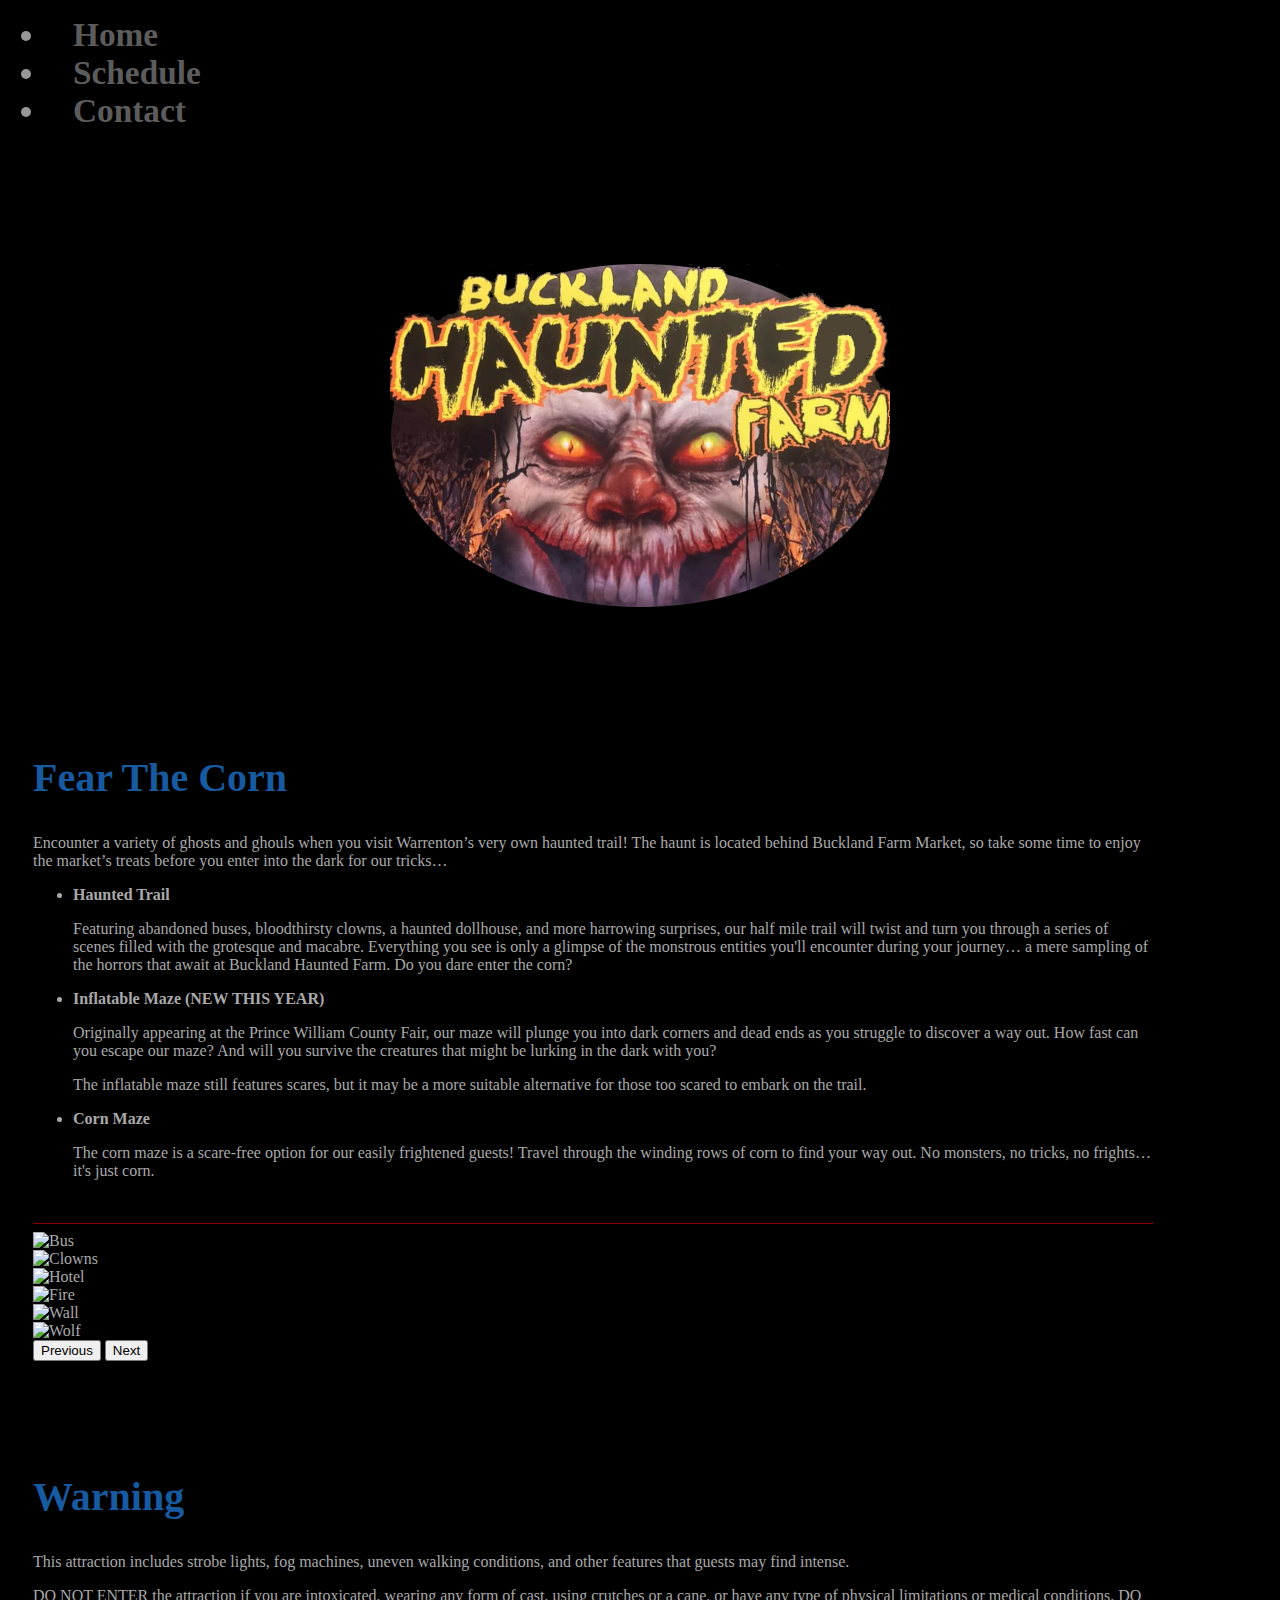
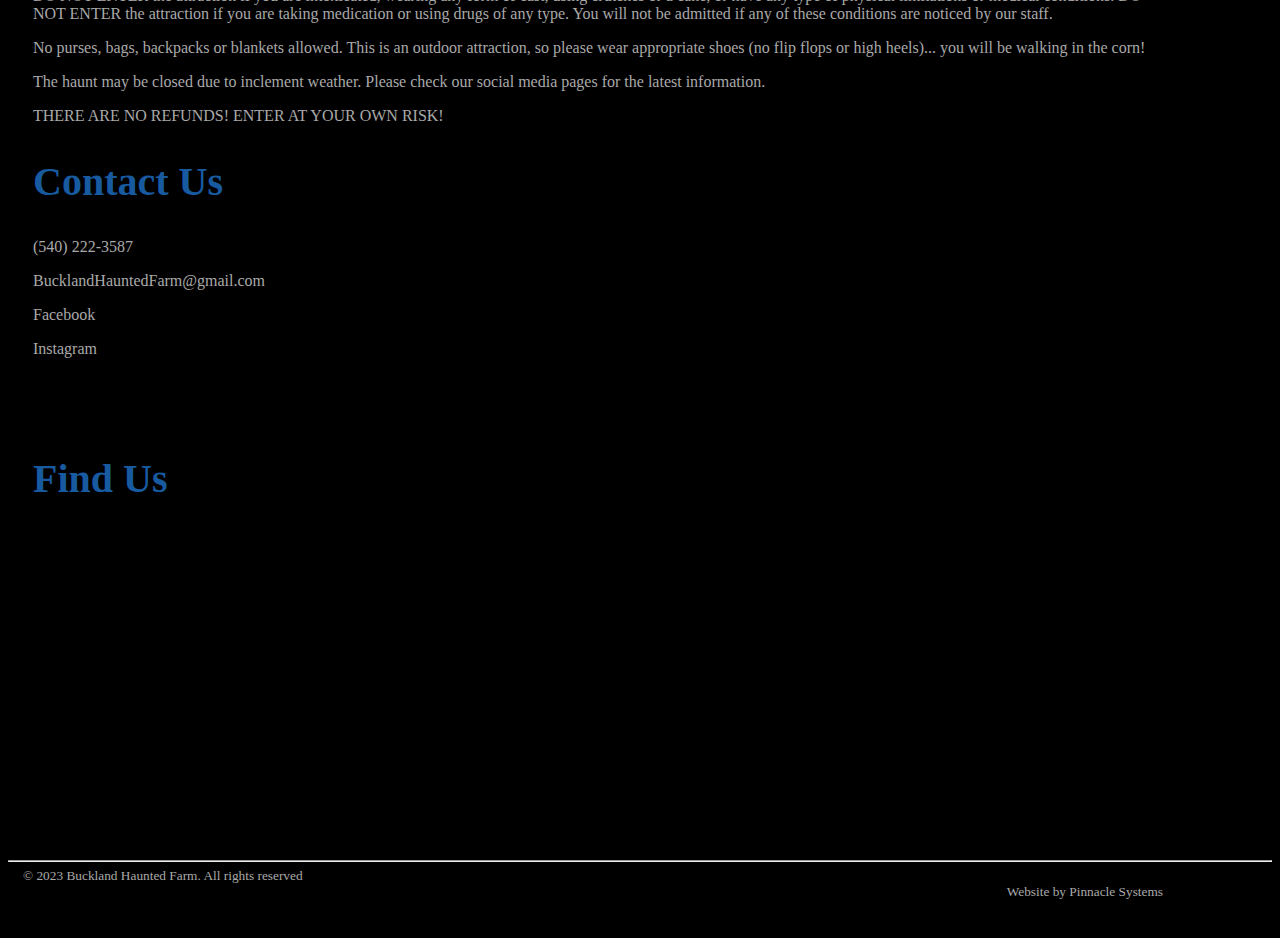
==== commit dc3f6c0c: "Rewrote text" ====
--- a/index.html
+++ b/index.html
@@ -38,6 +38,10 @@
     <link rel="stylesheet" href="https://cdnjs.cloudflare.com/ajax/libs/font-awesome/6.4.2/css/all.min.css"
         integrity="sha512-z3gLpd7yknf1YoNbCzqRKc4qyor8gaKU1qmn+CShxbuBusANI9QpRohGBreCFkKxLhei6S9CQXFEbbKuqLg0DA=="
         crossorigin="anonymous" referrerpolicy="no-referrer" />
+
+    <!-- FACEBOOK -->
+    <script async defer crossorigin="anonymous" 
+        src="https://connect.facebook.net/en_US/sdk.js#xfbml=1&version=v20.0" nonce="WzUU5FXJ"></script>
 </head>
 
 <body>
@@ -80,18 +84,42 @@
                 <div class="col-md-8">
                     <div id="main" class="section">
                         <h2 class="section_head"><i class="fa-solid fa-wheat-awn"></i> Fear The Corn</h2>
-                        <p>Embark on the ominous journey down the twisted corn trail that winds through the foreboding
-                            structures. Your path will lead you through a nightmarish graveyard, where the
-                            restless dead await, and into a sinister nursery, where the innocence of childhood turns
-                            into a nightmare.</p>
-                        <p>As you tread deeper, you'll encounter the haunting remnants of abandoned buses, their
-                            decaying frames echoing with forgotten souls. Beyond them lies the cryptic electric room,
-                            where spectral energies crackle and flicker. A legion of ghastly mannequins stands in
-                            eerie vigil awiting your entrance.</p>
-                        <p>But beware, for the butcher lurks in the shadows, and the malevolent clowns, with their
-                            sinister grins, will taunt and torment you with their menacing
-                            tricks. These are just a glimpse of the monstrous entities you'll encounter on your
-                            harrowing journey, a mere taste of the horrors that await at Buckland Haunted Farm.</p>
+                        <p>
+                            Encounter a variety of ghosts and ghouls when you visit Warrenton’s very own haunted trail! 
+                            The haunt is located behind Buckland Farm Market, so take some time to enjoy the market’s treats 
+                            before you enter into the dark for our tricks…
+                        </p>
+                        <ul>
+                            <li class="_text_head">
+                                <p><strong>Haunted Trail</strong></p>
+                                <p>
+                                    Featuring abandoned buses, bloodthirsty clowns, a haunted dollhouse, and more harrowing surprises, 
+                                    our half mile trail will twist and turn you through a series of scenes filled with the grotesque 
+                                    and macabre. Everything you see is only a glimpse of the monstrous entities you'll encounter during 
+                                    your journey… a mere sampling of the horrors that await at Buckland Haunted Farm. Do you dare enter 
+                                    the corn?
+                                </p>
+                            </li>
+                            <li class="_text_head">
+                                <p><strong>Inflatable Maze (NEW THIS YEAR)</strong></p>
+                                <p>
+                                    Originally appearing at the Prince William County Fair, our maze will plunge you into dark corners 
+                                    and dead ends as you struggle to discover a way out. How fast can you escape our maze? And will you 
+                                    survive the creatures that might be lurking in the dark with you?
+                                </p>
+                                <p>
+                                    The inflatable maze still features scares, but it may be a more suitable alternative for those too 
+                                    scared to embark on the trail.
+                                </p>
+                            </li>
+                            <li class="_text_head">
+                                <p><strong>Corn Maze</strong></p>
+                                <p>
+                                    The corn maze is a scare-free option for our easily frightened guests! Travel through the winding 
+                                    rows of corn to find your way out. No monsters, no tricks, no frights… it's just corn.
+                                </p>
+                            </li>
+                        </ul>
                         <div class="row">&nbsp;</div>
                         <hr style="border-color: rgba(100, 0, 0, 0.75);" />
                         <div class="row">
@@ -141,6 +169,26 @@
             <div id="contact" class="row">
                 <div class="col-md-6">
                     <div class="section">
+                        <h2 class="section_head"><i class="fa-solid fa-skull-crossbones"></i> Warning</h2>
+                        <p>
+                            This attraction includes strobe lights, fog machines, uneven walking conditions, and other 
+                            features that guests may find intense.
+                        </p>
+                        <p>
+                            DO NOT ENTER the attraction if you are intoxicated, wearing any form of cast, using crutches 
+                            or a cane, or have any type of physical limitations or medical conditions.  DO NOT ENTER the 
+                            attraction if you are taking medication or using drugs of any type. You will not be admitted 
+                            if any of these conditions are noticed by our staff.
+                        </p>
+                        <p>
+                            No purses, bags, backpacks or blankets allowed. This is an outdoor attraction, so please wear 
+                            appropriate shoes (no flip flops or high heels)... you will be walking in the corn!
+                        </p>
+                        <p>
+                            The haunt may be closed due to inclement weather. Please check our social media pages for the 
+                            latest information.
+                        </p>
+                        <p>THERE ARE NO REFUNDS! ENTER AT YOUR OWN RISK!</p>
                         <h2 class="section_head"><i class="fa-regular fa-comments"></i> Contact Us</h2>
                         <p><i class="fa-solid fa-phone"></i> (540) 222-3587</p>
                         <p> <a href="mail:BucklandHauntedFarm@gmail.com"><i class="fa-solid fa-envelope"></i>
@@ -151,17 +199,6 @@
                                     class="fa-brands fa-square-instagram"></i> Instagram</a>
                         </p>
                         <div class="row">&nbsp;</div>
-                        <h2 class="section_head"><i class="fa-solid fa-skull-crossbones"></i> Warning</h2>
-                        <p>DO NOT ENTER the attraction if you are intoxicated, wearing any form of cast, using
-                            crutches
-                            or a cane, or have any type of physical limitations. Do NOT ENTER the attraction if you
-                            are
-                            taking medication or using drugs of any type. You will not be admitted if any of these
-                            conditions are noticed by our staff.</p>
-                        <p>No purses, bags, back packs or blankets allowed. This is an outdoor attraction, so please
-                            wear appropriate shoes (no flip flops or high heels) - you will be walking in the corn!
-                        </p>
-                        <p>THERE ARE NO REFUNDS! ENTER AT YOUR OWN RISK!</p>
                     </div>
                 </div>
                 <div class="col-md-6">
--- a/main.css
+++ b/main.css
@@ -30,6 +30,12 @@
 
 a:hover {
     color: #00004B;
+}
+
+.text_head {
+    _font-family: 'CastleDracustein';
+    font-size: 15pt;
+    color: white;
 }
 
 .container {
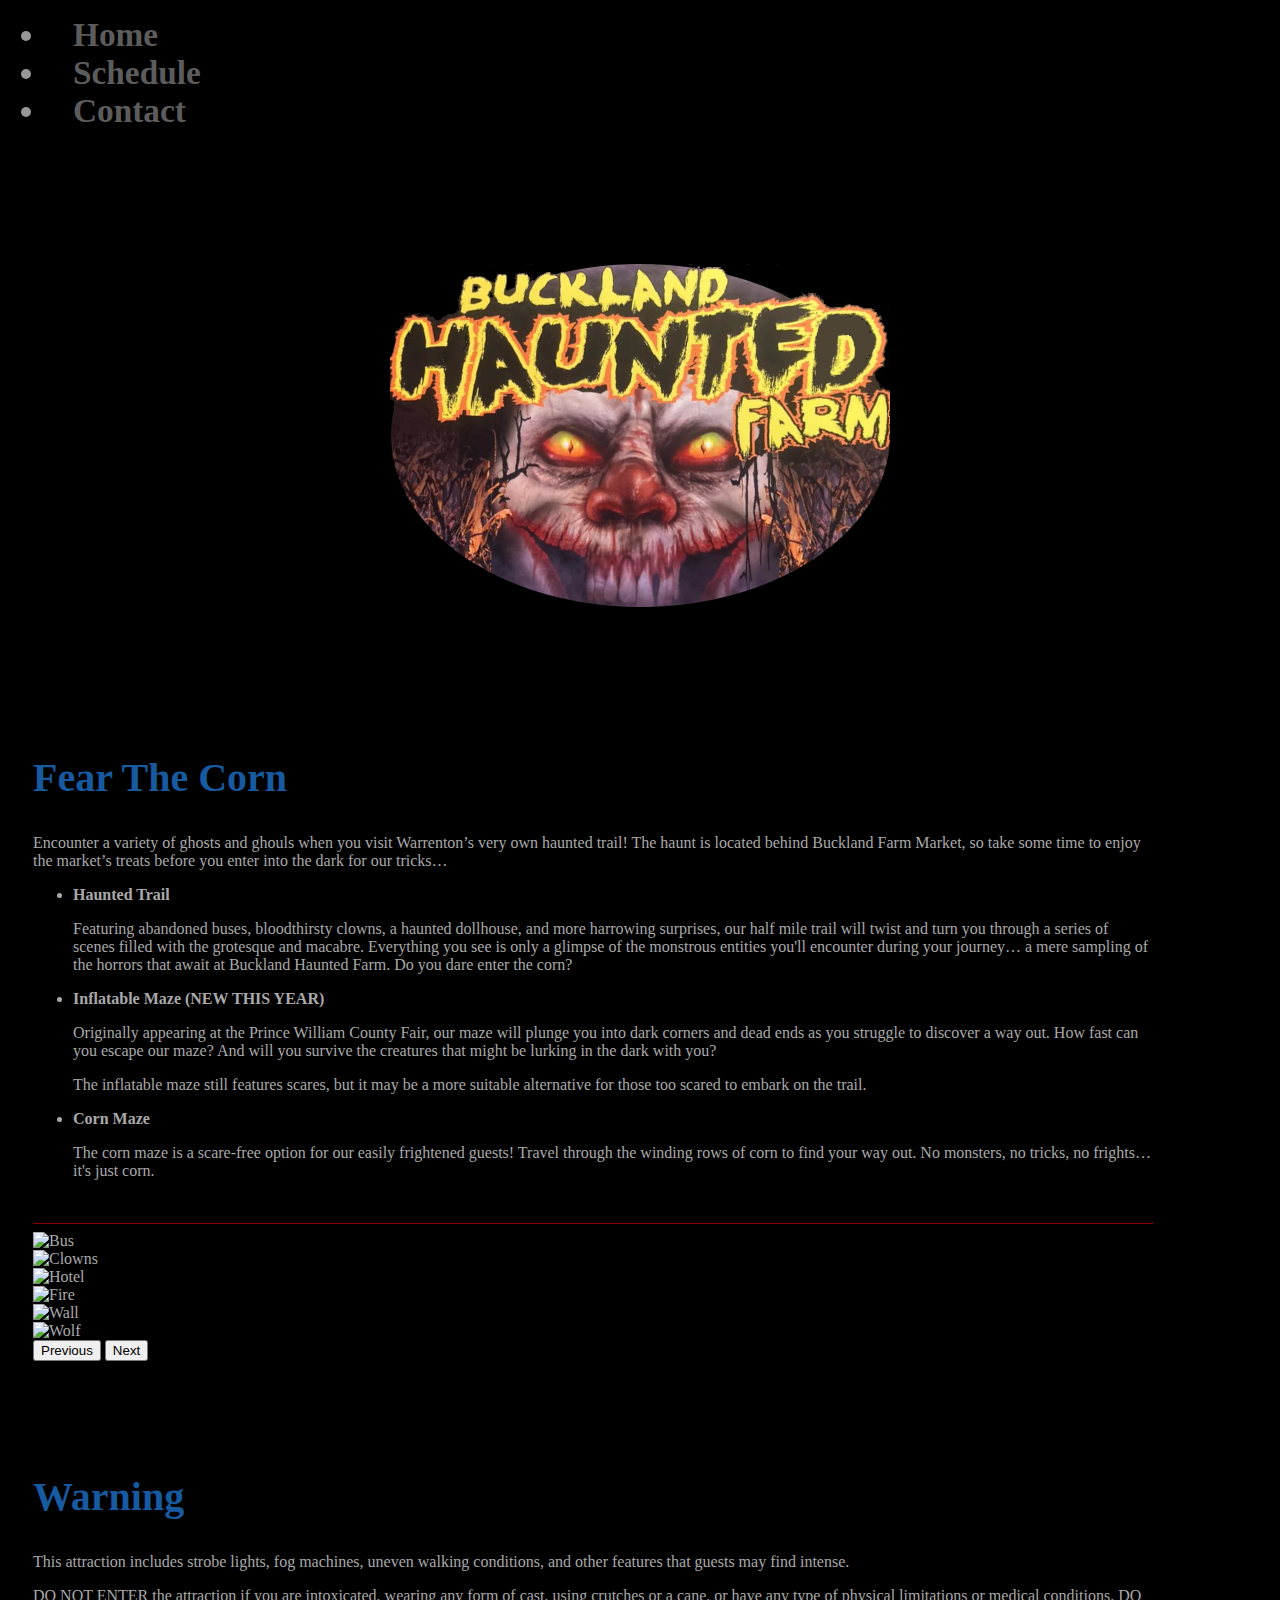
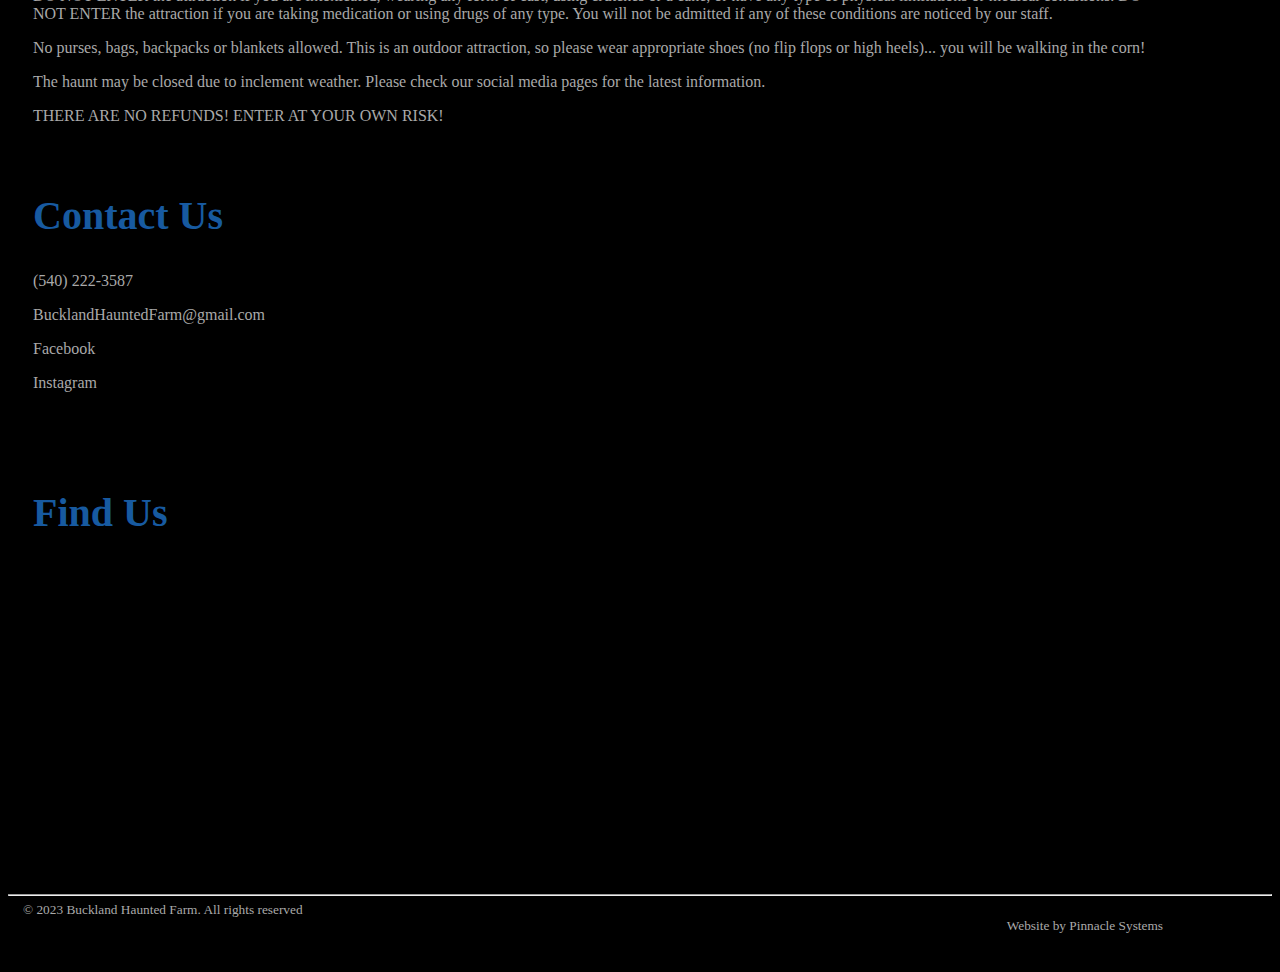
==== commit 2e5af0eb: "Formatting" ====
--- a/index.html
+++ b/index.html
@@ -189,6 +189,7 @@
                             latest information.
                         </p>
                         <p>THERE ARE NO REFUNDS! ENTER AT YOUR OWN RISK!</p>
+                        <p>&nbsp;</p>
                         <h2 class="section_head"><i class="fa-regular fa-comments"></i> Contact Us</h2>
                         <p><i class="fa-solid fa-phone"></i> (540) 222-3587</p>
                         <p> <a href="mail:BucklandHauntedFarm@gmail.com"><i class="fa-solid fa-envelope"></i>
@@ -210,6 +211,21 @@
                     </div>
                 </div>
             </div>
+            <!--
+            <div id="social" class="row">
+                <div class="col-md-4">
+                    <div class="section">
+                        <h2 class="section_head"><i class="fas fa-map-marked-alt"></i> Facebook</h2>
+                        <div class="fb-page"
+                            data-href="https://www.facebook.com/BucklandHauntFarm"
+                            data-tabs="timeline,events,messages"
+                            data-width="200"
+                            data-hide-cover="false"
+                            data-show-facepile="false"></div>
+                    </div>
+                </div>
+            </div>
+            -->
         </div>
     </main>
     <footer style="padding-bottom: 30px; font-size: 10pt;">
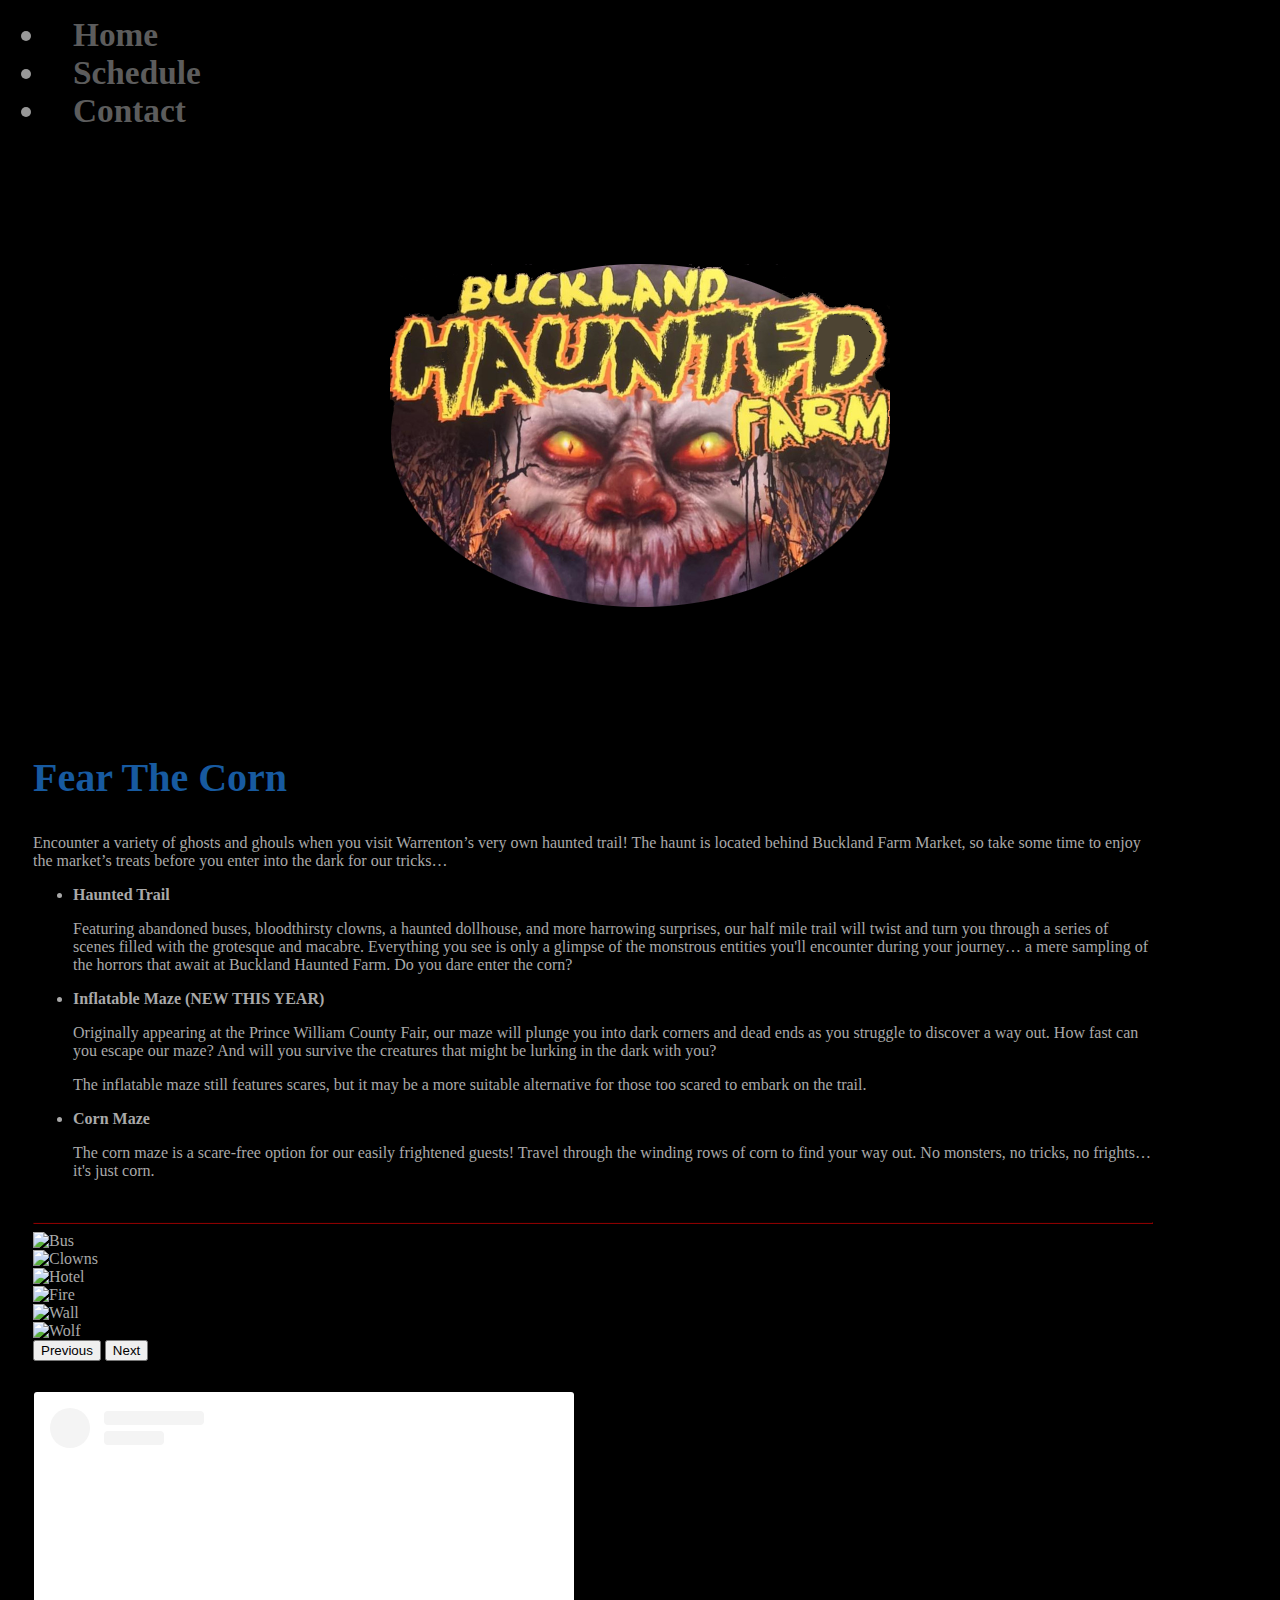
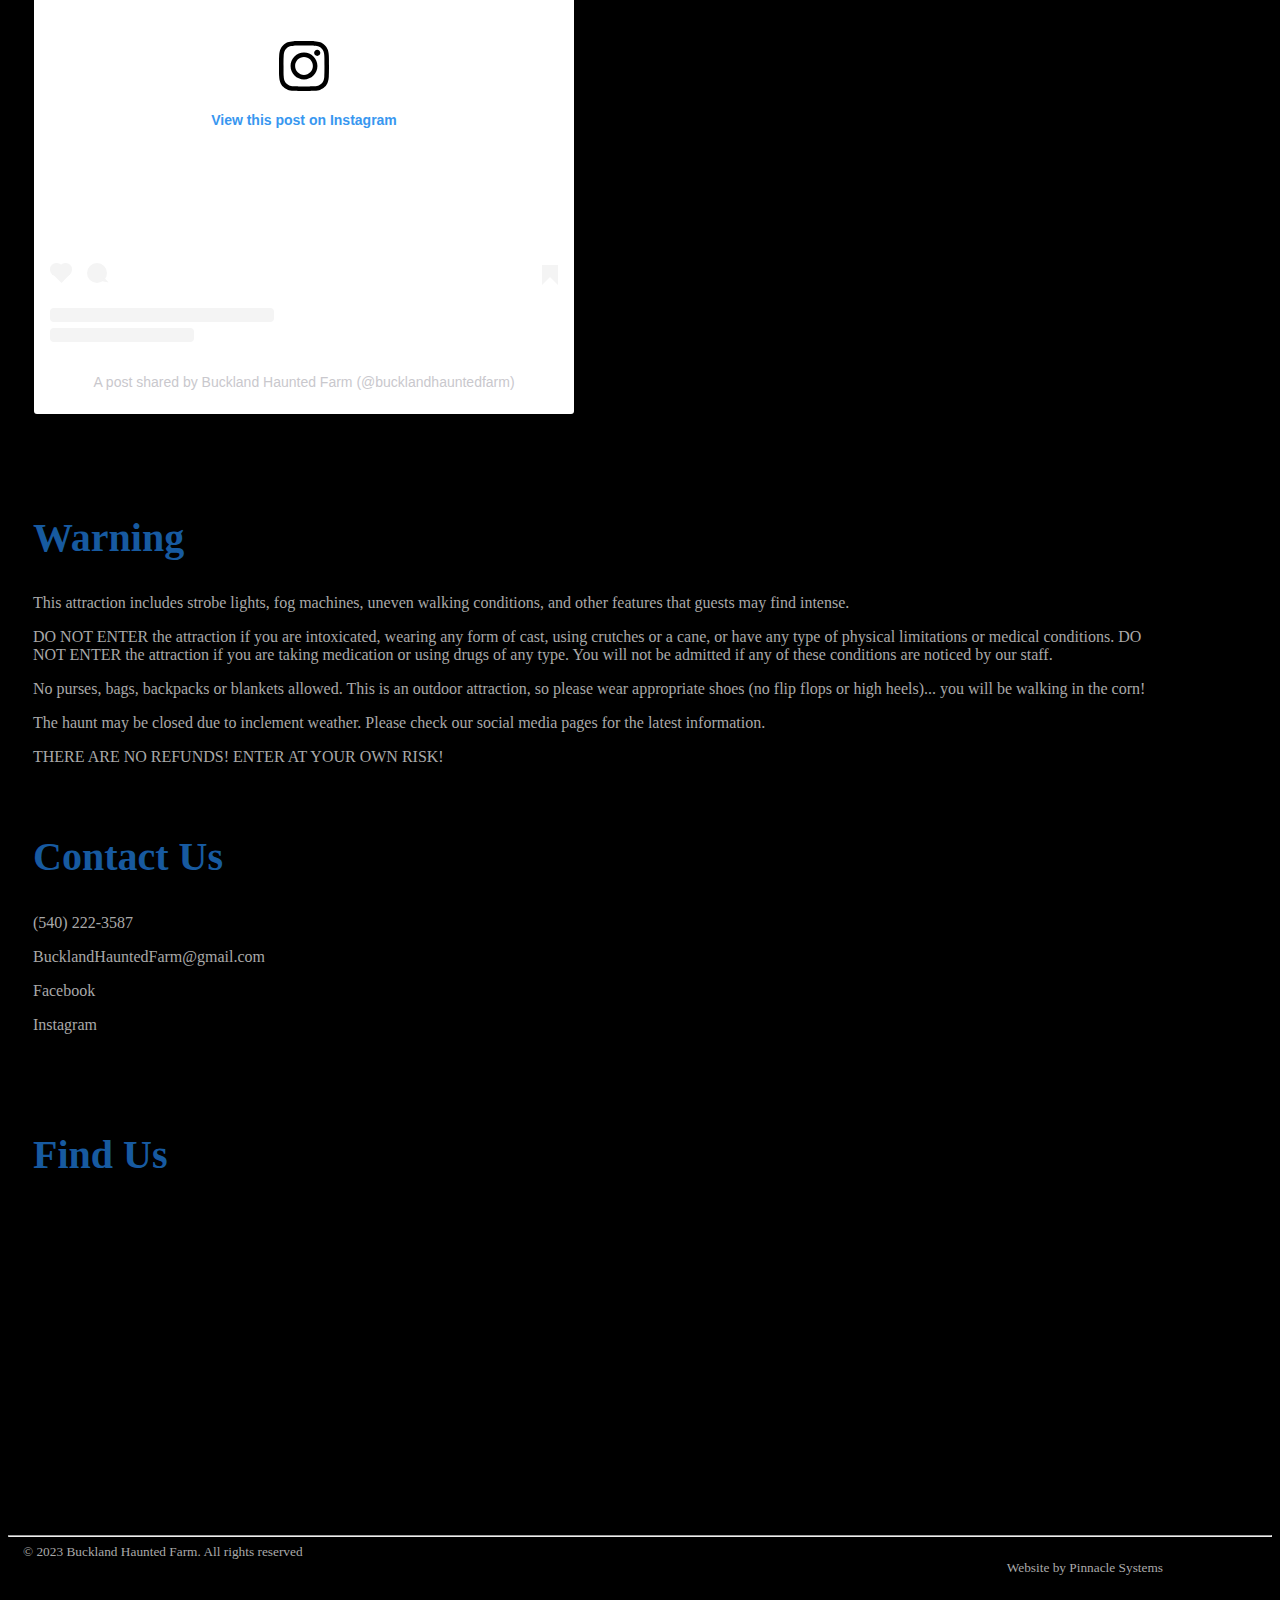
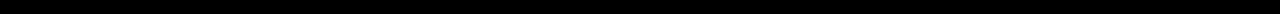
==== commit a206f586: "Add Instagram closed messge" ====
--- a/index.html
+++ b/index.html
@@ -159,7 +159,10 @@
                     </div>
                 </div>
                 <div class="col-md-4">
-                    <div id="date_time" class="section">
+                    <div class="section">
+<blockquote class="instagram-media" data-instgrm-permalink="https://www.instagram.com/p/DAbmGAovaYX/?utm_source=ig_embed&amp;utm_campaign=loading" data-instgrm-version="14" style=" background:#FFF; border:0; border-radius:3px; box-shadow:0 0 1px 0 rgba(0,0,0,0.5),0 1px 10px 0 rgba(0,0,0,0.15); margin: 1px; max-width:540px; min-width:326px; padding:0; width:99.375%; width:-webkit-calc(100% - 2px); width:calc(100% - 2px);"><div style="padding:16px;"> <a href="https://www.instagram.com/p/DAbmGAovaYX/?utm_source=ig_embed&amp;utm_campaign=loading" style=" background:#FFFFFF; line-height:0; padding:0 0; text-align:center; text-decoration:none; width:100%;" target="_blank"> <div style=" display: flex; flex-direction: row; align-items: center;"> <div style="background-color: #F4F4F4; border-radius: 50%; flex-grow: 0; height: 40px; margin-right: 14px; width: 40px;"></div> <div style="display: flex; flex-direction: column; flex-grow: 1; justify-content: center;"> <div style=" background-color: #F4F4F4; border-radius: 4px; flex-grow: 0; height: 14px; margin-bottom: 6px; width: 100px;"></div> <div style=" background-color: #F4F4F4; border-radius: 4px; flex-grow: 0; height: 14px; width: 60px;"></div></div></div><div style="padding: 19% 0;"></div> <div style="display:block; height:50px; margin:0 auto 12px; width:50px;"><svg width="50px" height="50px" viewBox="0 0 60 60" version="1.1" xmlns="https://www.w3.org/2000/svg" xmlns:xlink="https://www.w3.org/1999/xlink"><g stroke="none" stroke-width="1" fill="none" fill-rule="evenodd"><g transform="translate(-511.000000, -20.000000)" fill="#000000"><g><path d="M556.869,30.41 C554.814,30.41 553.148,32.076 553.148,34.131 C553.148,36.186 554.814,37.852 556.869,37.852 C558.924,37.852 560.59,36.186 560.59,34.131 C560.59,32.076 558.924,30.41 556.869,30.41 M541,60.657 C535.114,60.657 530.342,55.887 530.342,50 C530.342,44.114 535.114,39.342 541,39.342 C546.887,39.342 551.658,44.114 551.658,50 C551.658,55.887 546.887,60.657 541,60.657 M541,33.886 C532.1,33.886 524.886,41.1 524.886,50 C524.886,58.899 532.1,66.113 541,66.113 C549.9,66.113 557.115,58.899 557.115,50 C557.115,41.1 549.9,33.886 541,33.886 M565.378,62.101 C565.244,65.022 564.756,66.606 564.346,67.663 C563.803,69.06 563.154,70.057 562.106,71.106 C561.058,72.155 560.06,72.803 558.662,73.347 C557.607,73.757 556.021,74.244 553.102,74.378 C549.944,74.521 548.997,74.552 541,74.552 C533.003,74.552 532.056,74.521 528.898,74.378 C525.979,74.244 524.393,73.757 523.338,73.347 C521.94,72.803 520.942,72.155 519.894,71.106 C518.846,70.057 518.197,69.06 517.654,67.663 C517.244,66.606 516.755,65.022 516.623,62.101 C516.479,58.943 516.448,57.996 516.448,50 C516.448,42.003 516.479,41.056 516.623,37.899 C516.755,34.978 517.244,33.391 517.654,32.338 C518.197,30.938 518.846,29.942 519.894,28.894 C520.942,27.846 521.94,27.196 523.338,26.654 C524.393,26.244 525.979,25.756 528.898,25.623 C532.057,25.479 533.004,25.448 541,25.448 C548.997,25.448 549.943,25.479 553.102,25.623 C556.021,25.756 557.607,26.244 558.662,26.654 C560.06,27.196 561.058,27.846 562.106,28.894 C563.154,29.942 563.803,30.938 564.346,32.338 C564.756,33.391 565.244,34.978 565.378,37.899 C565.522,41.056 565.552,42.003 565.552,50 C565.552,57.996 565.522,58.943 565.378,62.101 M570.82,37.631 C570.674,34.438 570.167,32.258 569.425,30.349 C568.659,28.377 567.633,26.702 565.965,25.035 C564.297,23.368 562.623,22.342 560.652,21.575 C558.743,20.834 556.562,20.326 553.369,20.18 C550.169,20.033 549.148,20 541,20 C532.853,20 531.831,20.033 528.631,20.18 C525.438,20.326 523.257,20.834 521.349,21.575 C519.376,22.342 517.703,23.368 516.035,25.035 C514.368,26.702 513.342,28.377 512.574,30.349 C511.834,32.258 511.326,34.438 511.181,37.631 C511.035,40.831 511,41.851 511,50 C511,58.147 511.035,59.17 511.181,62.369 C511.326,65.562 511.834,67.743 512.574,69.651 C513.342,71.625 514.368,73.296 516.035,74.965 C517.703,76.634 519.376,77.658 521.349,78.425 C523.257,79.167 525.438,79.673 528.631,79.82 C531.831,79.965 532.853,80.001 541,80.001 C549.148,80.001 550.169,79.965 553.369,79.82 C556.562,79.673 558.743,79.167 560.652,78.425 C562.623,77.658 564.297,76.634 565.965,74.965 C567.633,73.296 568.659,71.625 569.425,69.651 C570.167,67.743 570.674,65.562 570.82,62.369 C570.966,59.17 571,58.147 571,50 C571,41.851 570.966,40.831 570.82,37.631"></path></g></g></g></svg></div><div style="padding-top: 8px;"> <div style=" color:#3897f0; font-family:Arial,sans-serif; font-size:14px; font-style:normal; font-weight:550; line-height:18px;">View this post on Instagram</div></div><div style="padding: 12.5% 0;"></div> <div style="display: flex; flex-direction: row; margin-bottom: 14px; align-items: center;"><div> <div style="background-color: #F4F4F4; border-radius: 50%; height: 12.5px; width: 12.5px; transform: translateX(0px) translateY(7px);"></div> <div style="background-color: #F4F4F4; height: 12.5px; transform: rotate(-45deg) translateX(3px) translateY(1px); width: 12.5px; flex-grow: 0; margin-right: 14px; margin-left: 2px;"></div> <div style="background-color: #F4F4F4; border-radius: 50%; height: 12.5px; width: 12.5px; transform: translateX(9px) translateY(-18px);"></div></div><div style="margin-left: 8px;"> <div style=" background-color: #F4F4F4; border-radius: 50%; flex-grow: 0; height: 20px; width: 20px;"></div> <div style=" width: 0; height: 0; border-top: 2px solid transparent; border-left: 6px solid #f4f4f4; border-bottom: 2px solid transparent; transform: translateX(16px) translateY(-4px) rotate(30deg)"></div></div><div style="margin-left: auto;"> <div style=" width: 0px; border-top: 8px solid #F4F4F4; border-right: 8px solid transparent; transform: translateY(16px);"></div> <div style=" background-color: #F4F4F4; flex-grow: 0; height: 12px; width: 16px; transform: translateY(-4px);"></div> <div style=" width: 0; height: 0; border-top: 8px solid #F4F4F4; border-left: 8px solid transparent; transform: translateY(-4px) translateX(8px);"></div></div></div> <div style="display: flex; flex-direction: column; flex-grow: 1; justify-content: center; margin-bottom: 24px;"> <div style=" background-color: #F4F4F4; border-radius: 4px; flex-grow: 0; height: 14px; margin-bottom: 6px; width: 224px;"></div> <div style=" background-color: #F4F4F4; border-radius: 4px; flex-grow: 0; height: 14px; width: 144px;"></div></div></a><p style=" color:#c9c8cd; font-family:Arial,sans-serif; font-size:14px; line-height:17px; margin-bottom:0; margin-top:8px; overflow:hidden; padding:8px 0 7px; text-align:center; text-overflow:ellipsis; white-space:nowrap;"><a href="https://www.instagram.com/p/DAbmGAovaYX/?utm_source=ig_embed&amp;utm_campaign=loading" style=" color:#c9c8cd; font-family:Arial,sans-serif; font-size:14px; font-style:normal; font-weight:normal; line-height:17px; text-decoration:none;" target="_blank">A post shared by Buckland Haunted Farm (@bucklandhauntedfarm)</a></p></div></blockquote>
+<script async src="//www.instagram.com/embed.js"></script>
+<br />
                         <div id="incCalendar"></div>
                         <div class="row">&nbsp;</div>
                         <div id="incAdmission"></div>
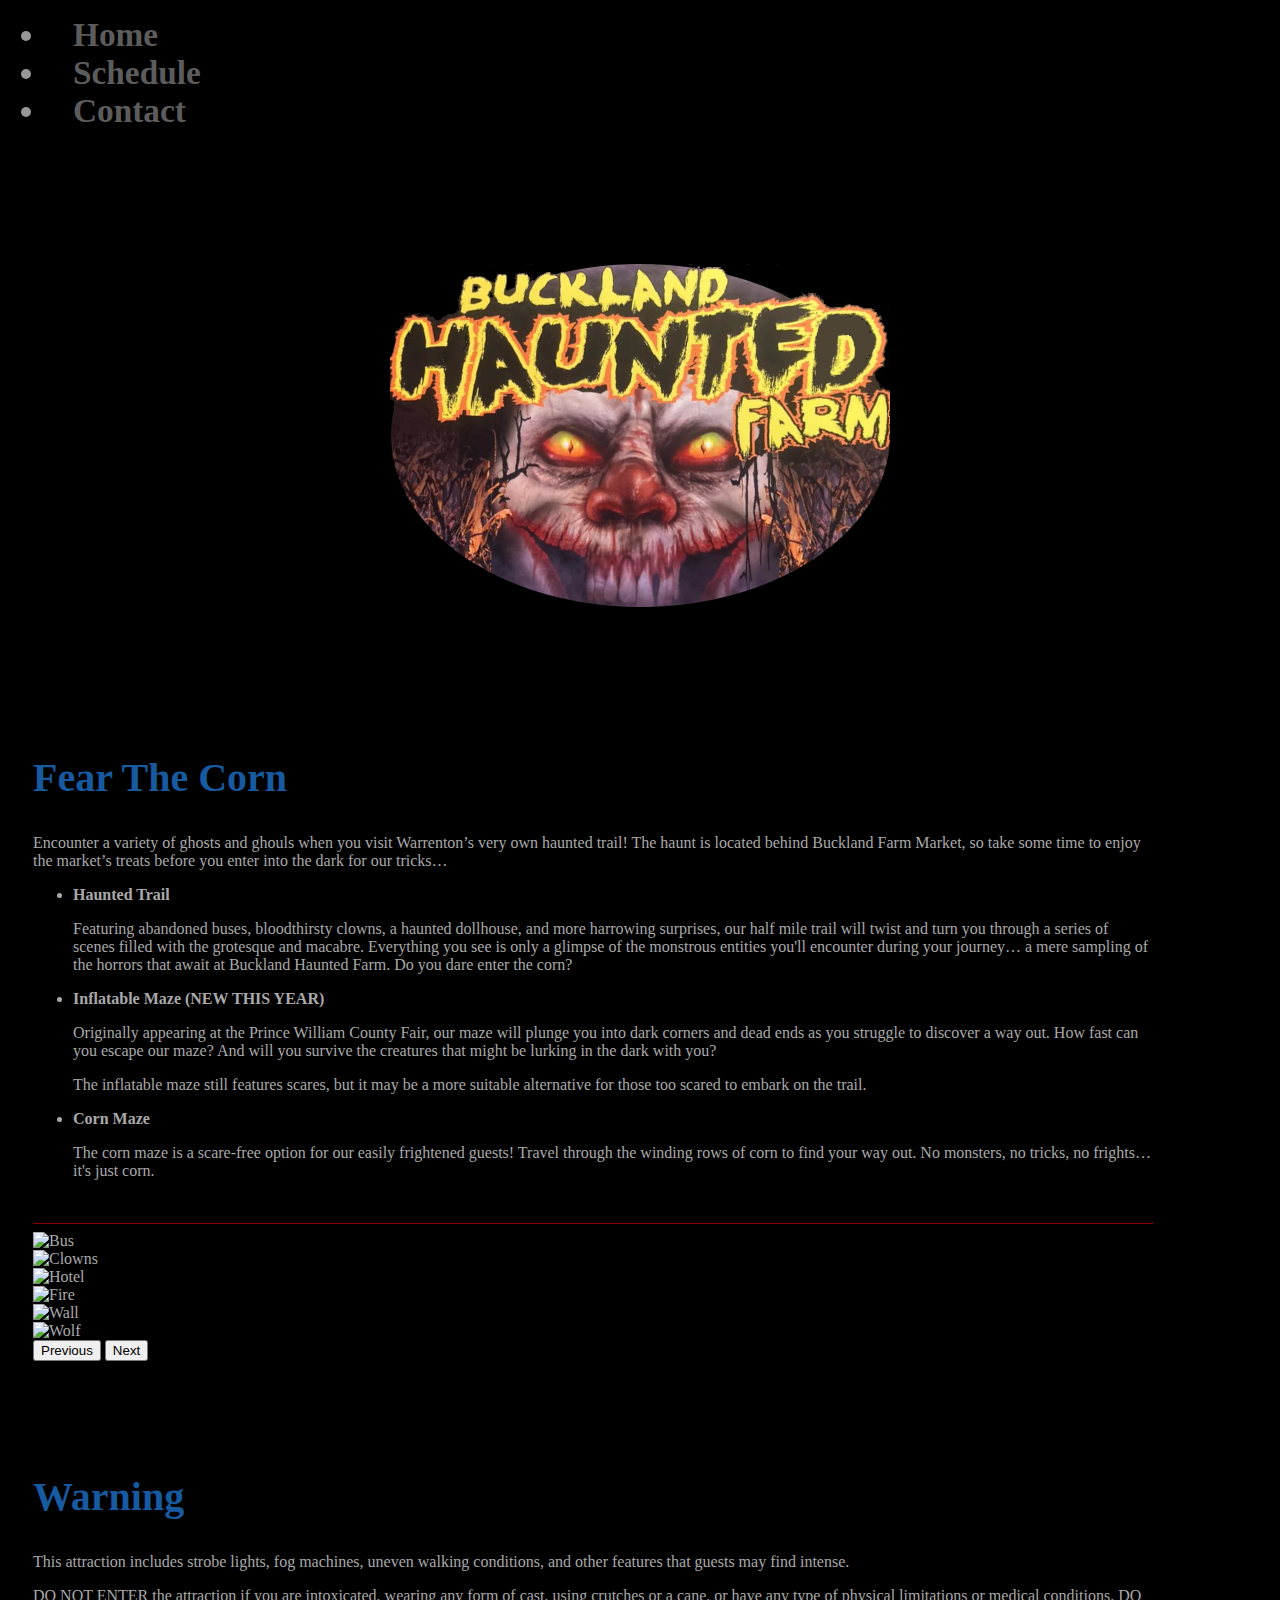
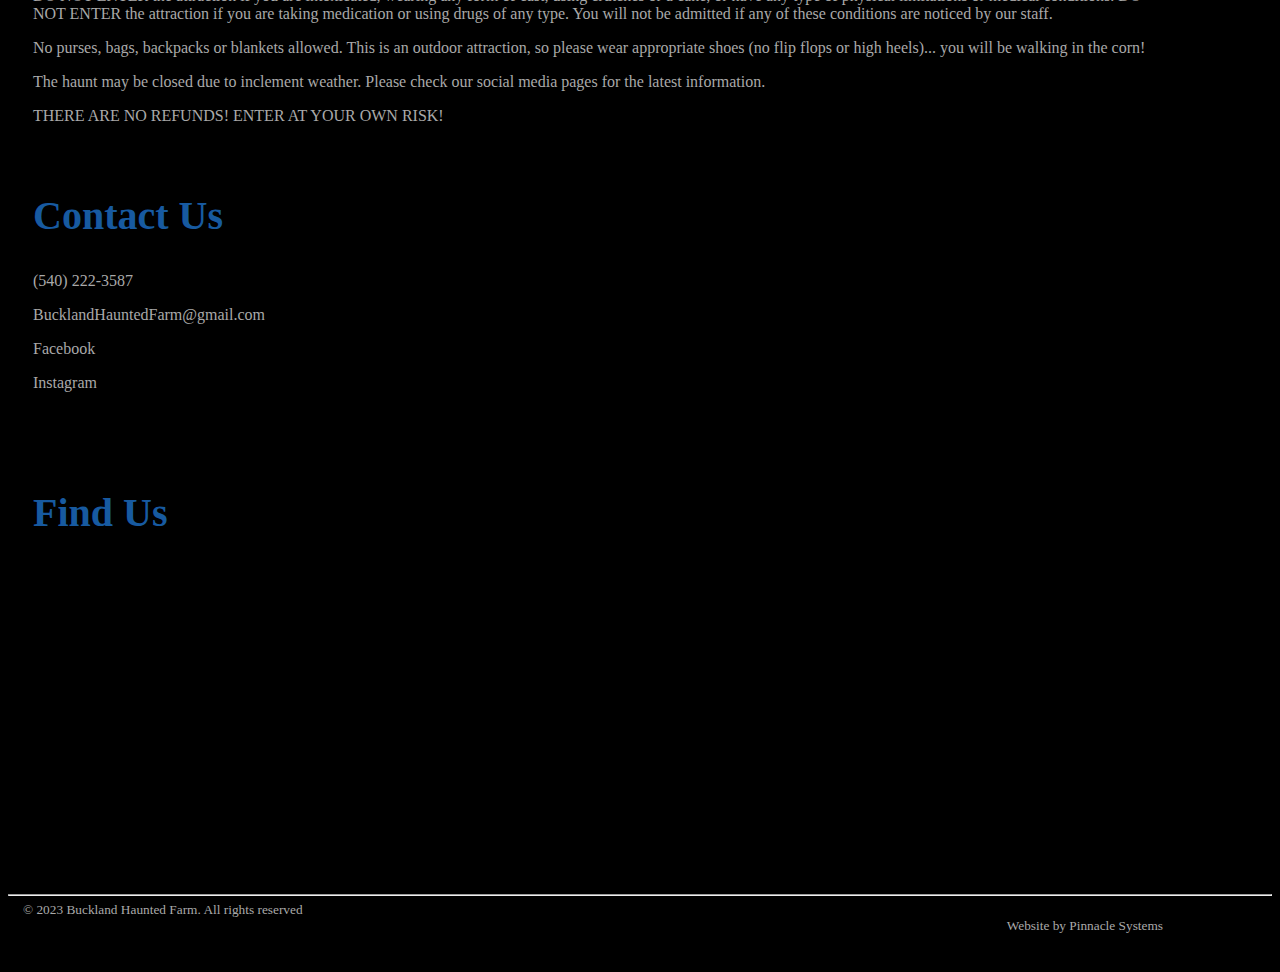
==== commit 143531b8: "Remove Instagram closed message" ====
--- a/index.html
+++ b/index.html
@@ -160,9 +160,11 @@
                 </div>
                 <div class="col-md-4">
                     <div class="section">
+                    <!--
 <blockquote class="instagram-media" data-instgrm-permalink="https://www.instagram.com/p/DAbmGAovaYX/?utm_source=ig_embed&amp;utm_campaign=loading" data-instgrm-version="14" style=" background:#FFF; border:0; border-radius:3px; box-shadow:0 0 1px 0 rgba(0,0,0,0.5),0 1px 10px 0 rgba(0,0,0,0.15); margin: 1px; max-width:540px; min-width:326px; padding:0; width:99.375%; width:-webkit-calc(100% - 2px); width:calc(100% - 2px);"><div style="padding:16px;"> <a href="https://www.instagram.com/p/DAbmGAovaYX/?utm_source=ig_embed&amp;utm_campaign=loading" style=" background:#FFFFFF; line-height:0; padding:0 0; text-align:center; text-decoration:none; width:100%;" target="_blank"> <div style=" display: flex; flex-direction: row; align-items: center;"> <div style="background-color: #F4F4F4; border-radius: 50%; flex-grow: 0; height: 40px; margin-right: 14px; width: 40px;"></div> <div style="display: flex; flex-direction: column; flex-grow: 1; justify-content: center;"> <div style=" background-color: #F4F4F4; border-radius: 4px; flex-grow: 0; height: 14px; margin-bottom: 6px; width: 100px;"></div> <div style=" background-color: #F4F4F4; border-radius: 4px; flex-grow: 0; height: 14px; width: 60px;"></div></div></div><div style="padding: 19% 0;"></div> <div style="display:block; height:50px; margin:0 auto 12px; width:50px;"><svg width="50px" height="50px" viewBox="0 0 60 60" version="1.1" xmlns="https://www.w3.org/2000/svg" xmlns:xlink="https://www.w3.org/1999/xlink"><g stroke="none" stroke-width="1" fill="none" fill-rule="evenodd"><g transform="translate(-511.000000, -20.000000)" fill="#000000"><g><path d="M556.869,30.41 C554.814,30.41 553.148,32.076 553.148,34.131 C553.148,36.186 554.814,37.852 556.869,37.852 C558.924,37.852 560.59,36.186 560.59,34.131 C560.59,32.076 558.924,30.41 556.869,30.41 M541,60.657 C535.114,60.657 530.342,55.887 530.342,50 C530.342,44.114 535.114,39.342 541,39.342 C546.887,39.342 551.658,44.114 551.658,50 C551.658,55.887 546.887,60.657 541,60.657 M541,33.886 C532.1,33.886 524.886,41.1 524.886,50 C524.886,58.899 532.1,66.113 541,66.113 C549.9,66.113 557.115,58.899 557.115,50 C557.115,41.1 549.9,33.886 541,33.886 M565.378,62.101 C565.244,65.022 564.756,66.606 564.346,67.663 C563.803,69.06 563.154,70.057 562.106,71.106 C561.058,72.155 560.06,72.803 558.662,73.347 C557.607,73.757 556.021,74.244 553.102,74.378 C549.944,74.521 548.997,74.552 541,74.552 C533.003,74.552 532.056,74.521 528.898,74.378 C525.979,74.244 524.393,73.757 523.338,73.347 C521.94,72.803 520.942,72.155 519.894,71.106 C518.846,70.057 518.197,69.06 517.654,67.663 C517.244,66.606 516.755,65.022 516.623,62.101 C516.479,58.943 516.448,57.996 516.448,50 C516.448,42.003 516.479,41.056 516.623,37.899 C516.755,34.978 517.244,33.391 517.654,32.338 C518.197,30.938 518.846,29.942 519.894,28.894 C520.942,27.846 521.94,27.196 523.338,26.654 C524.393,26.244 525.979,25.756 528.898,25.623 C532.057,25.479 533.004,25.448 541,25.448 C548.997,25.448 549.943,25.479 553.102,25.623 C556.021,25.756 557.607,26.244 558.662,26.654 C560.06,27.196 561.058,27.846 562.106,28.894 C563.154,29.942 563.803,30.938 564.346,32.338 C564.756,33.391 565.244,34.978 565.378,37.899 C565.522,41.056 565.552,42.003 565.552,50 C565.552,57.996 565.522,58.943 565.378,62.101 M570.82,37.631 C570.674,34.438 570.167,32.258 569.425,30.349 C568.659,28.377 567.633,26.702 565.965,25.035 C564.297,23.368 562.623,22.342 560.652,21.575 C558.743,20.834 556.562,20.326 553.369,20.18 C550.169,20.033 549.148,20 541,20 C532.853,20 531.831,20.033 528.631,20.18 C525.438,20.326 523.257,20.834 521.349,21.575 C519.376,22.342 517.703,23.368 516.035,25.035 C514.368,26.702 513.342,28.377 512.574,30.349 C511.834,32.258 511.326,34.438 511.181,37.631 C511.035,40.831 511,41.851 511,50 C511,58.147 511.035,59.17 511.181,62.369 C511.326,65.562 511.834,67.743 512.574,69.651 C513.342,71.625 514.368,73.296 516.035,74.965 C517.703,76.634 519.376,77.658 521.349,78.425 C523.257,79.167 525.438,79.673 528.631,79.82 C531.831,79.965 532.853,80.001 541,80.001 C549.148,80.001 550.169,79.965 553.369,79.82 C556.562,79.673 558.743,79.167 560.652,78.425 C562.623,77.658 564.297,76.634 565.965,74.965 C567.633,73.296 568.659,71.625 569.425,69.651 C570.167,67.743 570.674,65.562 570.82,62.369 C570.966,59.17 571,58.147 571,50 C571,41.851 570.966,40.831 570.82,37.631"></path></g></g></g></svg></div><div style="padding-top: 8px;"> <div style=" color:#3897f0; font-family:Arial,sans-serif; font-size:14px; font-style:normal; font-weight:550; line-height:18px;">View this post on Instagram</div></div><div style="padding: 12.5% 0;"></div> <div style="display: flex; flex-direction: row; margin-bottom: 14px; align-items: center;"><div> <div style="background-color: #F4F4F4; border-radius: 50%; height: 12.5px; width: 12.5px; transform: translateX(0px) translateY(7px);"></div> <div style="background-color: #F4F4F4; height: 12.5px; transform: rotate(-45deg) translateX(3px) translateY(1px); width: 12.5px; flex-grow: 0; margin-right: 14px; margin-left: 2px;"></div> <div style="background-color: #F4F4F4; border-radius: 50%; height: 12.5px; width: 12.5px; transform: translateX(9px) translateY(-18px);"></div></div><div style="margin-left: 8px;"> <div style=" background-color: #F4F4F4; border-radius: 50%; flex-grow: 0; height: 20px; width: 20px;"></div> <div style=" width: 0; height: 0; border-top: 2px solid transparent; border-left: 6px solid #f4f4f4; border-bottom: 2px solid transparent; transform: translateX(16px) translateY(-4px) rotate(30deg)"></div></div><div style="margin-left: auto;"> <div style=" width: 0px; border-top: 8px solid #F4F4F4; border-right: 8px solid transparent; transform: translateY(16px);"></div> <div style=" background-color: #F4F4F4; flex-grow: 0; height: 12px; width: 16px; transform: translateY(-4px);"></div> <div style=" width: 0; height: 0; border-top: 8px solid #F4F4F4; border-left: 8px solid transparent; transform: translateY(-4px) translateX(8px);"></div></div></div> <div style="display: flex; flex-direction: column; flex-grow: 1; justify-content: center; margin-bottom: 24px;"> <div style=" background-color: #F4F4F4; border-radius: 4px; flex-grow: 0; height: 14px; margin-bottom: 6px; width: 224px;"></div> <div style=" background-color: #F4F4F4; border-radius: 4px; flex-grow: 0; height: 14px; width: 144px;"></div></div></a><p style=" color:#c9c8cd; font-family:Arial,sans-serif; font-size:14px; line-height:17px; margin-bottom:0; margin-top:8px; overflow:hidden; padding:8px 0 7px; text-align:center; text-overflow:ellipsis; white-space:nowrap;"><a href="https://www.instagram.com/p/DAbmGAovaYX/?utm_source=ig_embed&amp;utm_campaign=loading" style=" color:#c9c8cd; font-family:Arial,sans-serif; font-size:14px; font-style:normal; font-weight:normal; line-height:17px; text-decoration:none;" target="_blank">A post shared by Buckland Haunted Farm (@bucklandhauntedfarm)</a></p></div></blockquote>
 <script async src="//www.instagram.com/embed.js"></script>
 <br />
+                    -->
                         <div id="incCalendar"></div>
                         <div class="row">&nbsp;</div>
                         <div id="incAdmission"></div>
